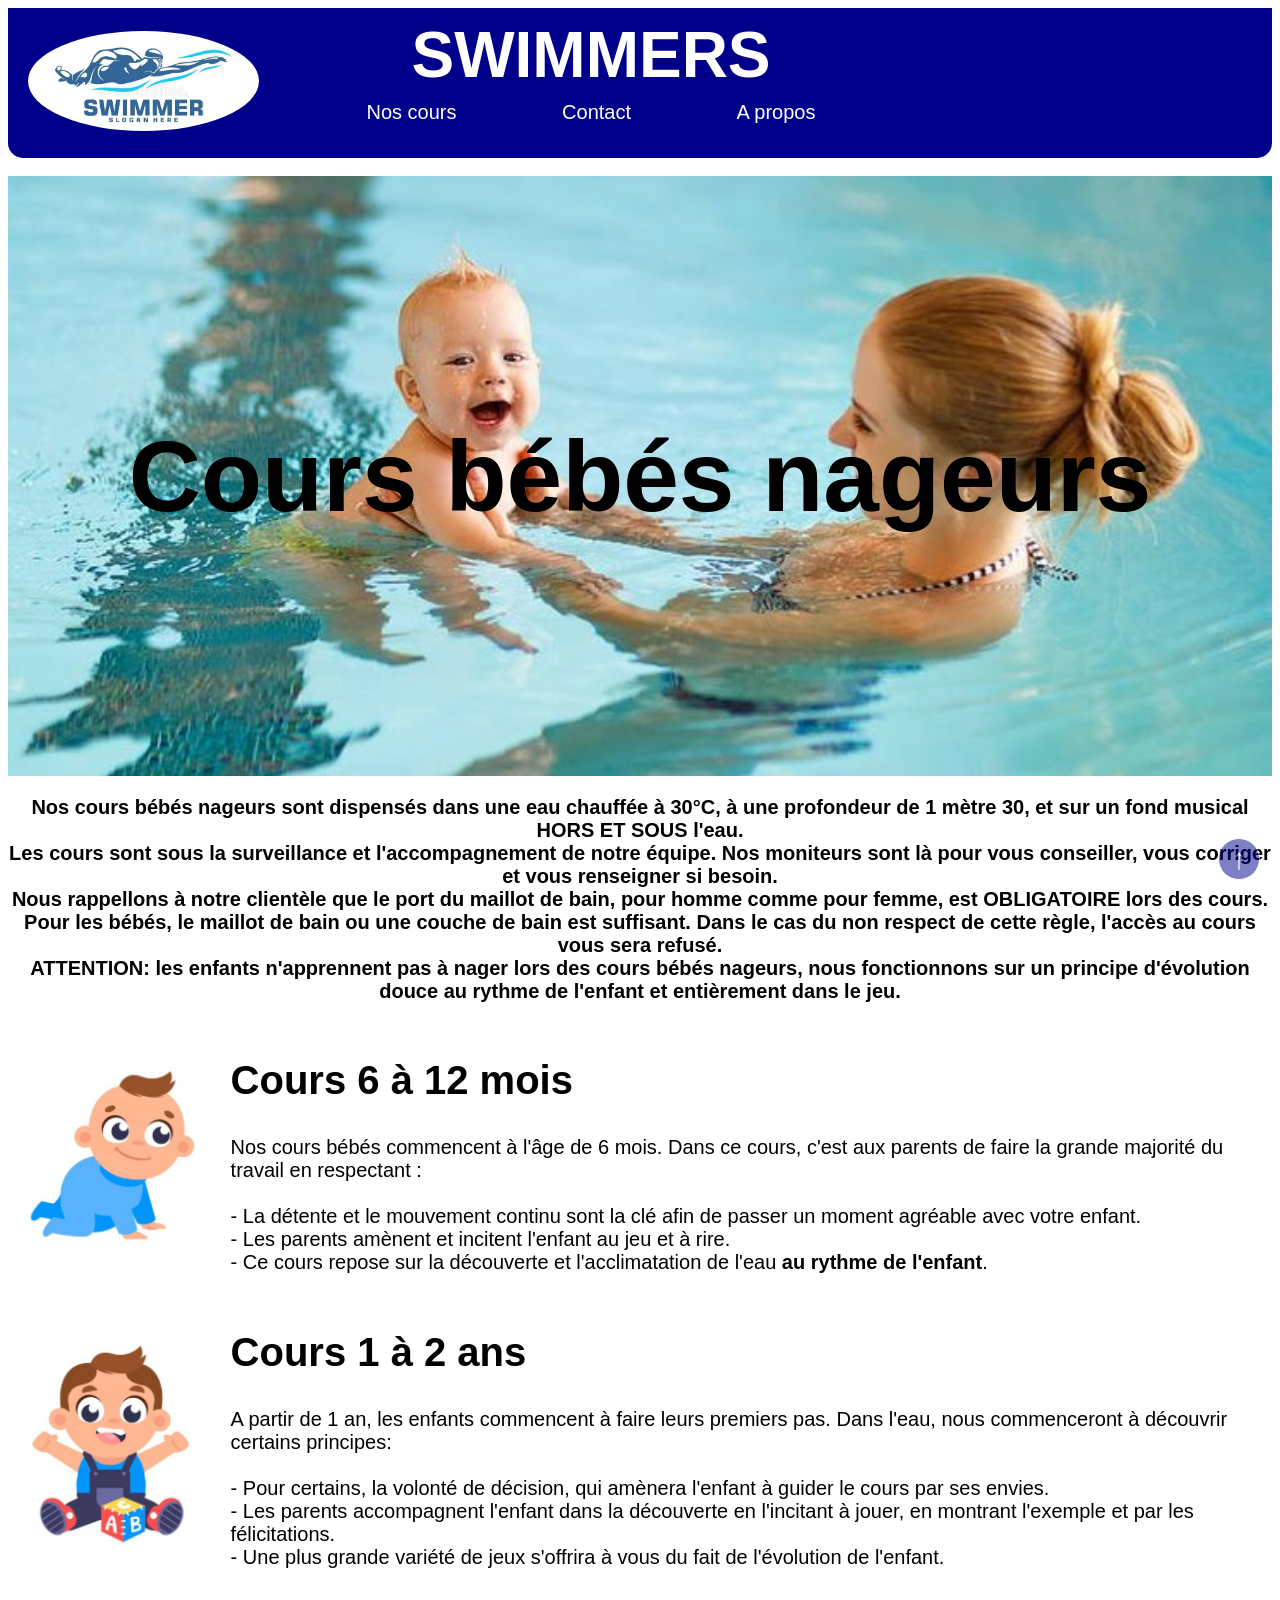
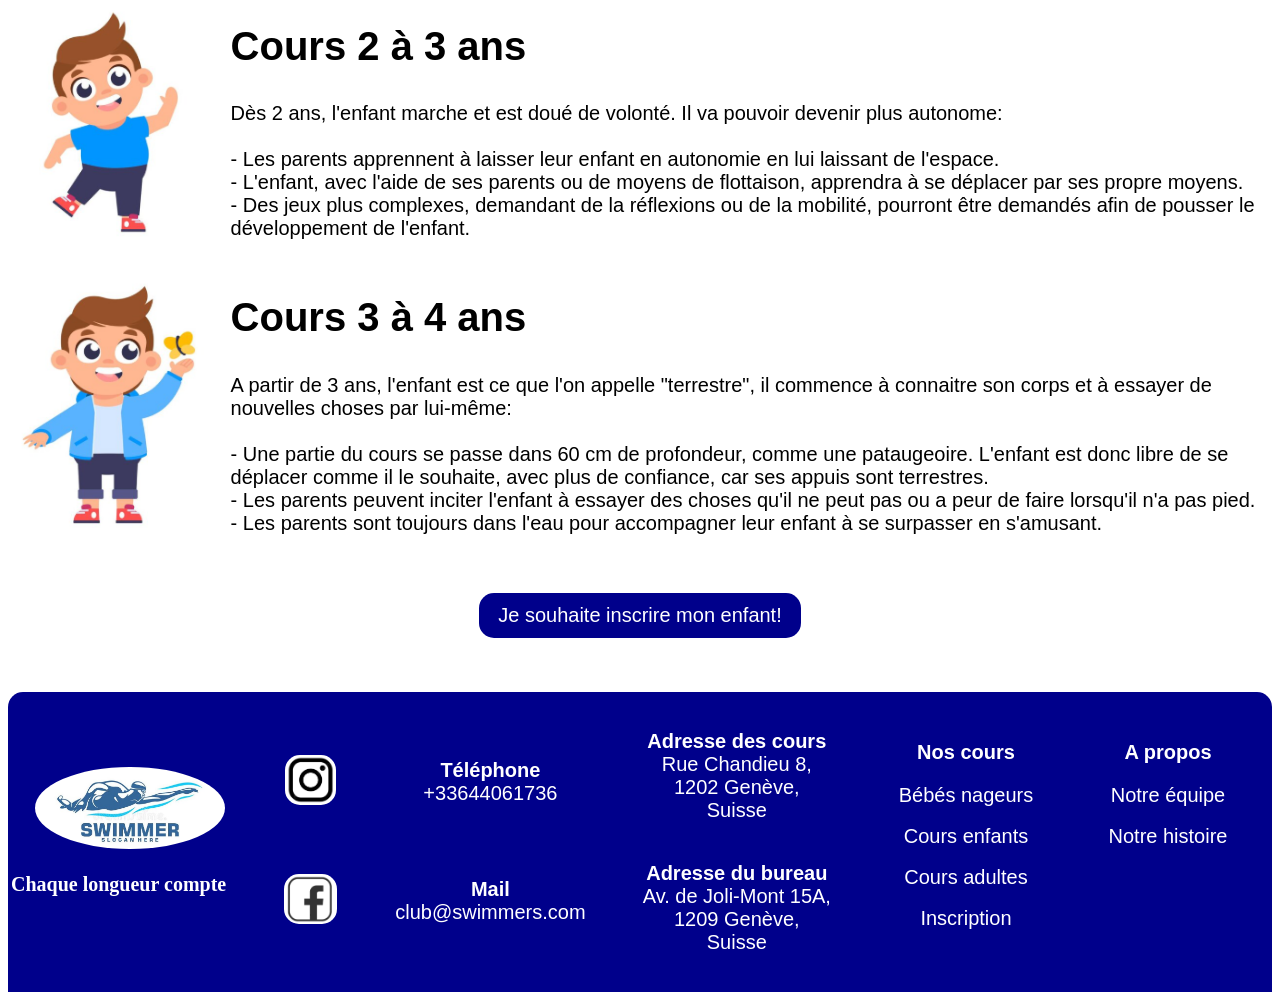
==== bebes_nageurs.html @ 51afba41 "retouches menu footer + photos" ====
<!DOCTYPE html>
<html lang="fr">
<head>
    <meta charset="UTF-8">
    <meta name="viewport" content="width=device-width, initial-scale=1.0">

    <link rel="stylesheet" href="./ressources/stylesheet.css">
    <script src="./ressources/script.js" type="text/javascript" defer></script>

    <link rel="icon" href="./ressources/images/logo.jfif" />
    <title>Swimmers | Bébés nageurs</title>
</head>


<body>
    <!--******************************HEADER******************************-->

    <!--bannière avec logo, nom du club et barre de navigation-->
    <div class="banner">
        <!--logo lien vers la page d'accueil-->
        <div class="logo_container">
            <a href="./index.html">
                <img class="logo" src="./ressources/images/logo_banner.jpg" alt="Logo de Swimmers">
            </a>
        </div>

        <!--nom du club et barre de navigation en-dessous-->
        <div class="club_name_container">
            <h1 class="club_name">SWIMMERS</h1>
            
            <!--barre de navigation-->
            <div class="navbar">

                <!--menu déroulant pour les cours proposés-->
                <div class="menu_deroulant">
                    <a class="nav_link">Nos cours</a>
                    <div class="options">
                        <a href="./bebes_nageurs.html">Bébés nageurs</a>
                        <a href="./cours_enfants.html">Cours enfants</a>
                        <a href="./cours_adultes.html">Cours adultes</a>
                        <a href="./inscription.html">Inscription</a>
                    </div>
                </div>
                
                <a href="./contact.html" class="nav_link">Contact</a>

                <!--menu deroulant pour le bouton "a propos"-->
                <div class="menu_deroulant">
                    <a class="nav_link">A propos</a>
                    <div class="options">
                        <a href="./notre_equipe.html">Notre équipe</a>
                        <a href="./notre_histoire.html">Notre histoire</a>
                    </div>
                </div>
            </div>
        </div>
    </div>

    <br>

    <!--bouton de retour en haut de page-->
    <a href="#top" class="back_to_top">↑</a>

    <!--image d'un bébé avec le titre du cours-->
    <div class="titre_cours_bebes">
        <h1 class="titre_cours">
            Cours bébés nageurs
        </h1>
    </div>

    <!--les bébés nageurs se divisent en 4 créneaux en fonction de l'âge puis un créneau de plus appelé "parent-enfants"-->
    <p class="texte_regles">
        Nos cours bébés nageurs sont dispensés dans une eau chauffée à 30°C, à une profondeur de 1 mètre 30, et sur un fond musical HORS ET SOUS l'eau. <br>
        Les cours sont sous la surveillance et l'accompagnement de notre équipe. Nos moniteurs sont là pour vous conseiller, vous corriger et vous renseigner si besoin. <br>
        Nous rappellons à notre clientèle que le port du maillot de bain, pour homme comme pour femme, est OBLIGATOIRE lors des cours. Pour les bébés, le maillot de bain ou une couche de bain est suffisant. Dans le cas du non respect de cette règle, l'accès au cours vous sera refusé. <br>
        ATTENTION: les enfants n'apprennent pas à nager lors des cours bébés nageurs, nous fonctionnons sur un principe d'évolution douce au rythme de l'enfant et entièrement dans le jeu.
    </p>

    <!--tableau de présentation des cours bébés-->
    <table>
        <!--ligne du cours 6-12 mois-->
        <tr>
            <td class="image_cours">
                <img src="./ressources/images/bebe_nageur_6-12_mois.png" alt="bébé de 6 mois">
            </td>
            <td class="description_cours">
                <h2>Cours 6 à 12 mois</h2>
                <p>
                    Nos cours bébés commencent à l'âge de 6 mois. Dans ce cours, c'est aux parents de faire la grande majorité du travail en respectant : <br>
                    <br>
                    - La détente et le mouvement continu sont la clé afin de passer un moment agréable avec votre enfant. <br>
                    - Les parents amènent et incitent l'enfant au jeu et à rire. <br>
                    - Ce cours repose sur la découverte et l'acclimatation de l'eau <strong>au rythme de l'enfant</strong>.
                </p>
            </td>
        </tr>
        <!--ligne du cours des 1 à 2 ans-->
        <tr>
            <td class="image_cours">
                <img src="./ressources/images/bebe_nageur_1_an.png" alt="bébé de 1 an">
            </td>
            <td class="description_cours">
                <h2>Cours 1 à 2 ans</h2>
                <p>
                    A partir de 1 an, les enfants commencent à faire leurs premiers pas. Dans l'eau, nous commenceront à découvrir certains principes: <br>
                    <br>
                    - Pour certains, la volonté de décision, qui amènera l'enfant à guider le cours par ses envies. <br>
                    - Les parents accompagnent l'enfant dans la découverte en l'incitant à jouer, en montrant l'exemple et par les félicitations. <br>
                    - Une plus grande variété de jeux s'offrira à vous du fait de l'évolution de l'enfant. 
                </p>
            </td>
        </tr>
        <!-- ligne du cours 2 à 3 ans-->
        <tr>
            <td class="image_cours">
                <img src="./ressources/images/bebe_nageur_2_ans.png" alt="bébé de 2 ans">
            </td>
            <td class="description_cours">
                <h2>Cours 2 à 3 ans</h2>
                <p>
                    Dès 2 ans, l'enfant marche et est doué de volonté. Il va pouvoir devenir plus autonome: <br>
                    <br>
                    - Les parents apprennent à laisser leur enfant en autonomie en lui laissant de l'espace. <br>
                    - L'enfant, avec l'aide de ses parents ou de moyens de flottaison, apprendra à se déplacer par ses propre moyens. <br>
                    - Des jeux plus complexes, demandant de la réflexions ou de la mobilité, pourront être demandés afin de pousser le développement de l'enfant.
                </p>
            </td>
        </tr>
        <!--ligne du cours 3 à 4 ans-->
        <tr>
            <td class="image_cours">
                <img src="./ressources/images/bebe_nageur_3_ans.png" alt="bébé de 3 ans">
            </td>
            <td class="description_cours">
                <h2>Cours 3 à 4 ans</h2>
                <p>
                    A partir de 3 ans, l'enfant est ce que l'on appelle "terrestre", il commence à connaitre son corps et à essayer de nouvelles choses par lui-même: <br>
                    <br>
                    - Une partie du cours se passe dans 60 cm de profondeur, comme une pataugeoire. L'enfant est donc libre de se déplacer comme il le souhaite, avec plus de confiance, car ses appuis sont terrestres. <br>
                    - Les parents peuvent inciter l'enfant à essayer des choses qu'il ne peut pas ou a peur de faire lorsqu'il n'a pas pied. <br>
                    - Les parents sont toujours dans l'eau pour accompagner leur enfant à se surpasser en s'amusant.
                </p>
            </td>
        </tr>
    </table>

    <br>
    <br>

    <a class="inscrire" href="./inscription.html">Je souhaite inscrire mon enfant!</a>

    <br>
    <br>
    <br>

    <!--******************************FOOTER******************************-->

    <!--
        footer avec:
            - logo et slogan
            - contact: réseaux sociaux, téléphone, mail, adresse
            - menu de navigation
    -->
    <footer>
        <table class="footer">
            <tr>
                <!--colonne 1: logo et slogan-->
                <td class="footer_logo">
                    <a href="./index.html">
                        <img src="./ressources/images/logo_banner.jpg" alt="Logo de Swimmers">
                    </a>
                    <h3>Chaque longueur compte</h3>
                </td>

                <!--colonne 2: contacts divisé en 3 parties: réseaux sociaux, téléphone et mail, adresse-->
                <td class="footer_contact">
                    <table>
                        <tr>
                            <!--sous-colonne des réseaux sociaux-->
                            <td class="contact" style="width: 15%;">
                                <div class="contact_content">
                                    <a href="https://www.instagram.com/" target="_blank"> <!--instagram-->
                                        <img class="logo_reseaux" src="./ressources/images/instagram.png" alt="logo Instagram">
                                    </a>                                    
                                    <a href="https://fr-fr.facebook.com/" target="_blank"> <!--facebook-->
                                        <img class="logo_reseaux" src="./ressources/images/facebook.png" alt="logo Facebook">
                                    </a>
                                </div>
                            </td>

                            <!--sous-colonne des moyens de contact-->
                            <td class="contact">
                                <div class="contact_content">
                                    <P>
                                        <strong>Téléphone</strong> <br>
                                        <a href="https://web.whatsapp.com/" target="_blank"> <!--whatsapp-->
                                            +33644061736
                                        </a>
                                    </P>                                
                                    <P>
                                        <strong>Mail</strong> <br> <!--Gmail-->
                                        <a href="https://accounts.google.com/v3/signin/identifier?continue=https%3A%2F%2Fmail.google.com%2Fmail%2F%3Fhl%3Dfr&dsh=S-65777534%3A1779703217292134&emr=1&hl=fr&ltmpl=default&ltmplcache=2&osid=1&passive=true&rm=false&scc=1&service=mail&ss=1&flowName=GlifWebSignIn&flowEntry=ServiceLogin&ifkv=AWa2Pav6-4Mr0OhlB0g4Rt8NfODFJEpQgPGp8qQaNGT2aUhkzZiKN4EEEsVOafKhXFq62kb5EetYqg" target="_blank">
                                            club@swimmers.com
                                        </a>
                                    </P>
                                </div>
                            </td>

                            <!--sous-colonne de l'adresse-->
                            <td class="contact">
                                <div class="contact_content">
                                    <p>
                                        <strong>Adresse des cours</strong> <br>
                                        <a href="https://www.google.fr/maps/place/Piscine+de+Chandieu/@46.2171188,6.1306369,17z/data=!3m1!4b1!4m6!3m5!1s0x478c64dd504c1d4f:0x3fdbfd2111fed8a2!8m2!3d46.2171188!4d6.1332118!16s%2Fg%2F11c5j7j0dk?entry=ttu&g_ep=EgoyMDI2MDUyMC4wIKXMDSoASAFQAw%3D%3D" target="_blank">
                                            Rue Chandieu 8, <br>
                                            1202 Genève, <br>
                                            Suisse
                                        </a>
                                    </p>
                                    <p>
                                        <strong>Adresse du bureau</strong> <br>
                                        <a href="https://www.google.fr/maps/place/Administration+locale/@46.2202272,6.0896053,14z/data=!4m10!1m2!2m1!1sMairie!3m6!1s0x478c649678a18cad:0xf0a4fee07eba2c44!8m2!3d46.2202258!4d6.1165418!15sCgZNYWlyaWWSAQljaXR5X2hhbGzgAQA!16s%2Fg%2F1wrtbrt8?entry=ttu&g_ep=EgoyMDI2MDUyMC4wIKXMDSoASAFQAw%3D%3D" target="_blank">
                                            Av. de Joli-Mont 15A, <br>
                                            1209 Genève, <br>
                                            Suisse
                                        </a>
                                    </p>    
                                </div>                            
                            </td>
                        </tr>
                    </table>
                </td>

                <!--colonne 3: menu de navigation-->
                <td class="footer_nav_menu">
                    <table>
                        <tr>
                            <!--liens de navigations pour les diférents cours-->
                            <td>
                                <p> <strong>Nos cours</strong> </p>

                                <a href="./bebes_nageurs.html">Bébés nageurs</a> <br>
                                <a href="./cours_enfants.html">Cours enfants</a> <br>
                                <a href="./cours_adultes.html">Cours adultes</a> <br>
                                <a href="./inscription.html">Inscription</a> <br>
                            </td>

                            <!--liens pour la section a propos-->
                            <td>
                                <p> <strong>A propos</strong></p>

                                <a href="./notre_equipe.html">Notre équipe</a> <br>
                                <a href="./notre_histoire.html">Notre histoire</a> <br>
                            </td>
                        </tr>
                    </table>
                </td>
            </tr>
        </table>
    </footer>
</body>
</html>
---- ressources/stylesheet.css ----
/* {
    border: 1px solid black;
}*/

html, body {
    font-family: arial, sans-serif;
}

h2 {
    font-size: 40px;
    font-family: sans-serif;
}

p {
    font-size: 20px;
    font-family: sans-serif;
}









/*------------------------------PAGE D'ACCUEIL------------------------------*/

/*------------------------------Bannière et barre de navigation------------------------------*/
.banner {
    display: flex;
    justify-content: space-between;
    width: 100%;
    height: 150px;
    background-color: darkblue;
    border-radius: 0 0 15px 15px;
    z-index: 100;
}

/*logo */
.logo_container {
    display: flex;
    align-items: center;
    justify-content: left;
    width: 25%;
    padding-left: 10px;
}

.logo {
    width: auto;
    height: 100px;
    border-radius: 50%;
    margin-left: 10px;
}

/*nom du club*/
.club_name_container {
    display: flex;
    flex-wrap: wrap;
    width: 50%;
    height: 50%;
    left: -365px;
    position: relative;
}

.club_name {
    font-size: 24px;
    font-weight: bold;
    height: 100%;
    width: 100%;
    text-align: center;
    font-size: 64px;
    font-family: sans-serif;
    color: white;
    margin-top: 10px;
}

/*barre de navigation */
.navbar {
    display: flex;
    justify-content: center;
    width: 100%;
    gap: 70px;
}

/*boutons DE navigation*/
.nav_link {
    width: 100px;
    padding: 10px;
    align-items: center;
    text-align: center;
    color: white;
    font-family: sans-serif;
    background-color: darkblue;
    text-decoration: none;
    font-size: 20px;
    border-radius: 15px;
    transition: all 0.5s linear;
    margin-bottom: 20px;
    margin-top: -45px;
}

.nav_link:hover {
    background-color: white;
    color: darkblue;
}

/*menu déroulant des boutons de navigation*/

/*container du menu déroulant*/
.menu_deroulant {
    position:relative;
    display: inline-block;
    margin-top: -35px;
    transition: all 0.5s linear;
}

/*options du menu déroulant*/
.options {
    display: none;
    position: absolute;
    min-width: 160px;
    z-index: 100;
    transition: all 0.5s linear;
    padding-top: 10px;
}

.menu_deroulant:hover .options {
    display: block;
}

/*style du menu déroulant*/
.options a {
    width: 200px;
    padding: 10px;
    margin-top: 5px;
    color: white;
    background-color: darkblue;
    border: 1px solid transparent;
    font-size: 20px;
    font-family: sans-serif;
    text-decoration: none;
    display: block;
    text-align: center;
    border-radius: 15px;
    transition: all 0.5s linear;
}

.options a:hover {
    background-color: white;
    color: darkblue;
    border: 1px solid darkblue;
}


/*------------------------------bouton de retour en haut de page------------------------------*/
.back_to_top {
    position: fixed;
    bottom: 20px;
    right: 20px;
    width: 40px;
    height: 40px;
    background-color: darkblue;
    border: 1px solid white;
    color: white;
    border-radius: 50%;
    text-align: center;
    align-content: center;
    font-size: 30px;
    font-weight: bold;
    text-decoration: none;
    transition: all 0.5s linear;
    opacity: 0.5;
    z-index: 100;
}

.back_to_top:hover {
    background-color: white;
    color: darkblue;
    border: 1px solid darkblue;
    opacity: 1;
}


/*--------------------------------présentation du club------------------------------*/

/*texte de présentation du club*/
.presentation {
    text-align: center;
    padding: 20px;
}


/*------------------------------présentation des cours proposés: bébés, enfants, adultes------------------------------*/

/*conteneur du tableau de présentation des cours*/
.presentation_sections {
    display: flex;
    align-items: center;
    width: 100%;
}

/*style des lignes, cellules et contenus du tableau*/
.presentation_sections tr {
    display:flex;
    justify-content: space-between;;
    padding: 10px;
}

.presentation_sections td {
    display: flex;
    align-items: center;
    justify-content: space-around;
    flex-direction: column;
    width: 33%;
}

.presentation_sections img {
    display: flex;
    width: auto;
    height: 210px;
    border-radius: 15px;
    transition: all 0.3s linear;
    cursor: pointer;
}

.presentation_sections img:hover {
    transform: scale(1.05);
    box-shadow: 0 10px 10px rgba(0, 0, 0, 1);
}

.presentation_sections h2 {
    width: 90%;
    margin: 0 auto 20px;
    text-align: center;
    justify-content: center;
}

.presentation_sections p {
    width: 90%;
    text-align: center;
    margin: 0 auto 40px;
}

/* textes et boutons "plus d'informations" des sections: cachés par défaut, s'affichent en fondu (JS) */
.texte_cours {
    opacity: 0;
    transition: all 1s linear;
}

.plus_infos {
    width: 80%;
    padding: 10px;
    border-radius: 15px;
    text-decoration: none;
    color: white;
    font-family: sans-serif;
    background-color: darkblue;
    border: 1px solid transparent;
    font-size: 20px;
    text-align: center;
    justify-content: center;
    display: block;
    cursor: pointer;
    transition: all 0.5s linear;
    opacity: 0;
}

.plus_infos:hover {
    background-color: white;
    color: darkblue;
    border: 1px solid darkblue;
}


/*------------------------------présentation de l'équipe------------------------------*/

/*conteneur principal*/
.equipe {
    display: flex;
    align-items: center;
}

/*conteneur de l'image du moniteur*/
.coach_img {
    display: block;
    width: 30%;
    height: auto;
    padding: 10px;
}

.coach_img img {
    width: 100%;
    height: auto;
    border-radius: 15px;
}

/*conteneur de la description du moniteur et du bouton "plus d'informations"*/
.coach_description {
    flex-direction: column;
    display: flex;
    align-items:center;
    width: 70%;
}

.coach_description h2 {
    text-align: center;
    justify-content: center;
}

.coach_description p {
    text-align: center;
    justify-content: center;
    position: relative;
    top: -20px;
}

/*bouton "plus_infos_equipe" = ".plus_infos" mais constamment visible*/
.plus_infos_equipe {
    width: 300px;
    padding: 10px;
    border-radius: 15px;
    text-decoration: none;
    color: white;
    font-family: sans-serif;
    background-color: darkblue;
    border: 1px solid transparent;
    font-size: 20px;
    text-align: center;
    justify-content: center;
    display: block;
    cursor: pointer;
    transition: all 0.5s linear;
}

.plus_infos_equipe:hover {
    background-color: white;
    color: darkblue;
    border: 1px solid darkblue;
}



/*------------------------------partenaires------------------------------*/
.partenaires {
    display: flex;
    align-items: center;
    justify-content: center;
    flex-wrap: wrap;
    width: 100%;
}

.partenaires h2 {
    text-align: center;
    justify-content: center;
    width: 100%;
}
.logo_partenaire {
    display: flex;
    justify-content: space-around;
    align-items: center;
    width: 100%;
    height: auto;
}

.logo_partenaire img {
    width: auto;
    height: 100px;
    border-radius: 15px;
}



/*------------------------------footer------------------------------*/
footer {
    display: flex;
    align-items: center;
    width: 100%;
    height: 300px;
    background-color: darkblue;
    border-radius: 15px 15px 0 0;
}

/*
tableau dans le footer en 3 colonnes:
    - logo du club et slogan
    - contact: réeseaux sociaux, téléphone et mail, adresse
    - menu de navigation
*/
.footer {
    width: 100%;
    height: 250px;
    /*background-color: grey*/
}

/*colonne 1: logo et slogan*/
.footer_logo {
    width: 20%;
    flex-direction: column;
    justify-items: center;
}

    .footer_logo img {
        width: 80%;
        height: auto;
        border-radius: 50%;
        position: relative;
        left: 10%;
    }

    /*slogan sous le logo*/
    .footer_logo h3 {
        font-size: 20px;
        justify-content: center;
        color: white;
        font-family: Lucida Calligraphy;
    }

/*colonne 2: contact*/
.footer_contact {
    width: 50%;
}

    /*tableau en 3 colonnes: réseaux, tél et mail, adresse*/
    .footer_contact table {
        height: 95%;
        width: 100%;
    }

    .contact {
        width: 33%;
    }

    /*colonne réseaux*/
    .contact_content {
        height: 90%;
        display: flex;
        flex-direction:column;
        text-align: center;
        justify-content: space-around;
    }

    .logo_reseaux {
        height: 50px;
        width: auto;
        border-radius: 15px;
        transition: all 0.5s linear;
    }

    .logo_reseaux:hover {
        transform: scale(1.1);
    }

    /*colonne téléphone et mail*/
    .contact p {
        text-align: center;
        color: white;
    }

    .contact a {
        text-decoration: none;
        color: white;
    }

    .contact a:hover {
        text-decoration:underline;
    }

/*colonne 3: menu de navigation*/
.footer_nav_menu {
    width: 30%;
}

    .footer_nav_menu table {
        height: 90%;
        display: flex;
        justify-content:space-around ;
    }

    .footer_nav_menu tr {
        height: 100%;
        display:flex;
        justify-content: space-between;
    }

    .footer_nav_menu td {
        width: 200px;
        height: 100%;
        display: flex;
        flex-direction: column;
    }

    .footer_nav_menu p {
        color: white;
        text-align: center;
        font-family: sans-serif;
    }

    .footer_nav_menu a {
        text-decoration: none;
        color: white;
        font-size: 20px;
        text-align: center;
        font-family: sans-serif;
    }

    .footer_nav_menu a:hover {
        text-decoration: underline;
    }









    /*------------------------------PAGE DES BEBES NAGEURS------------------------------*/

/*image de bébés nageurs avec le nom du cours dessus*/
.titre_cours_bebes {
    width: 100%;
    height: 600px;
    background-image: url(./images/cours_bebes_nageurs.jpg);
    background-size: cover;
    align-content: center;
}

.titre_cours {
    text-align: center;
    font-size: 100px;
    font-family: sans-serif;
}

/*texte de présentation des règles des cours*/
.texte_regles {
    text-align: center;
    font-weight: bold;
}

/*tableau de présentation des cours bébés*/
.image_cours {
    width: 15%;
    justify-content: center;
    align-content: center;
}

.image_cours img {
    width: 100%;
    border-radius: 15px;
}

.description_cours {
    width: 80%;
    height: auto;
    align-items: center;
    padding: 0 0 0 20px;
}

/*ligne du bouton d'inscription*/
.inscrire {
    width: 300px;
    padding: 10px;
    margin: 0 auto;
    border-radius: 15px;
    text-decoration: none;
    color: white;
    font-family: sans-serif;
    background-color: darkblue;
    border: 1px solid transparent;
    font-size: 20px;
    text-align: center;
    justify-content: center;
    display: block;
    cursor: pointer;
    transition: all 0.5s linear;    
}

.inscrire:hover {
    background-color: white;
    color: darkblue;
    border: 1px solid darkblue;
}










/*------------------------------PAGE DES COURS ENFANTS------------------------------*/

/*image de bébés nageurs avec le nom du cours dessus*/
.titre_cours_enfants {
    width: 100%;
    height: 600px;
    background-image: url(./images/cours_enfants.jpg);
    background-size: cover;
    align-content: center;
}

/*Réutilisation des mêmes paramètres pour:
     - le titre du cours sur l'image
     - le texte des règles
     - le tableau de présentation des cours
     - le bouton vers la page d'inscription
*/

/*Ajout d'une image de fond ressemblant à des lignes d'eau pour les principes d'apprentissage*/
.apprentissages {
    background-image: url(./images/une_ligne_d_eau.png);
    background-size: 100% 125px;
    height:125px;
    display: flex;
    flex-direction: column;
    align-content: space-around;
}

.apprentissages p {
    margin-left: 100px;
    font-weight: bold;
}










/*------------------------------PAGE DES COURS ADULTES------------------------------*/
/*image de bébés nageurs avec le nom du cours dessus*/
.titre_cours_adultes {
    width: 100%;
    height: 600px;
    background-image: url(./images/cours_adultes.jpg);
    background-size: cover;
    align-content: center;
}

/*Réutilisation des mêmes paramètres pour:
     - le titre du cours sur l'image
     - le texte des règles
     - le tableau de présentation des cours
     - le bouton vers la page d'inscription
*/









/*------------------------------PAGE D'INSCRIPTION------------------------------*/

/*image de bébés nageurs avec le nom du cours dessus*/
.titre_inscription {
    width: 100%;
    height: 600px;
    background-image: url(./images/plongeon_page_inscription.jpg);
    background-size: cover;
    align-content: center;
}

/*Réutilisation des mêmes paramètres que pour le titre du cours sur l'image*/

/*image de l'emploi du temps*/
.emploi_du_temps {
    width: 90%;
}

/*------------------------------formulaire d'inscription------------------------------*/

/*titre*/
.formulaire {
    font-size: 40px;
    font-family: sans-serif;
    text-align: center;
}
/*taille général des formulaires*/
form {
    width: 95%;
    margin-left: auto;
    margin-right: auto;
}

/*tableau*/
.inscription {
    width: 100%;
}

.inscription_in {
    width: 100%;
}
.inscription_in td {
    padding: 20px 10px;
}

/*style des étiquettes*/
label {
    text-align: left;
    padding: 10px 10px;
    font-size: 20px;
    font-family: sans-serif;
}


/*champs à remplir et selecteur*/
input[type=text],[type=date], [type=email], [type=number] {
    width: 300px;
    height: 30px;
    border-radius: 5px;
    border: none;
    border-bottom: 2px solid darkblue;
    background: none;
    padding: 10px 10px;
    font-size: 20px;
    font-family: sans-serif;
    outline: none;
}

/*ligne des informations pour le tuteur*/
/*.tuteur {
    display: none;
    transition: all 0.5s linear;
}*/

/*div de selection du cours caché jusqu'au clic sur le bouton "passer à la selection du cours"*/
.selection_du_cours {
    display: none;
    transition:all 05s linear; 
}

select {
    width: 300px;
    height: 50px;
    border-radius: 5px;
    border: none;
    border-bottom: 2px solid darkblue;
    background: none;
    padding: 10px 10px;
    font-size: 20px;
    font-family: sans-serif;
    outline: none;
}

/*optgroup avec fond bleu et écriture blanche*/
#matin, #midi, #apres_midi, #soir, 
#niveaux_bebes_nageurs, #niveaux_cours_enfants, #niveaux_cours_adultes {
    background-color: darkblue;
    color: white;
}

option {
    background-color: lightgray;
    color: black;
}

/*placement des selecteurs de niveaux au même endroit*/
/*#niveaux_bebes_nageurs, #niveaux_cours_enfants, #niveaux_cours_adultes, #niveau, #creneau, #bouton_de_confirmation {
    display: none;
}*/

/*bouton de confirmation similaire aux autres boutons du site*/
button {
    width: 300px;
    margin: 0 auto;
    padding: 10px;
    border-radius: 15px;
    text-decoration: none;
    color: white;
    font-family: sans-serif;
    background-color: darkblue;
    border: 1px solid transparent;
    font-size: 20px;
    text-align: center;
    justify-content: center;
    display: block;
    cursor: pointer;
    transition:  all 0.5s linear;
}

button:hover {
    background-color: white;
    color: darkblue;
    border: 1px solid darkblue;
}









/*------------------------------PAGE DE CONTACT------------------------------*/
/*image de l'équipe avec le nom de la page dessus*/
.titre_contact {
    width: 100%;
    height: 600px;
    background-image: url(./images/equipe_complete.png);
    background-size: cover;
    align-content: center;
}

.titre_cours_contact {
    text-align: center;
    font-size: 100px;
    font-family: sans-serif;
    color: white;
}

/*Réutilisation des mêmes paramètres pour:
     - le formulaire de contact
*/

textarea {
    width: 80%;
    height: 200px;
    border-radius: 5px;
    border: none;
    border-bottom: 2px solid darkblue;
    background: none;
    padding: 10px 10px;
    font-size: 20px;
    font-family: sans-serif;
    outline: none;
}

.lien_contact {
    text-decoration: none;
    color: darkblue;
}

.lien_contact:hover {
    text-decoration: underline;
}

.maps_frame {
    text-align: center;
}

iframe {
    width: 90%;
    height: 300px;
    border: none;
    border-radius: 15px;
}









/*------------------------------PAGE NOTRE EQUIPE------------------------------*/
/*reprise du code utilisé pour la page bébés nageurs:
.image_cours {
    width: 15%;
    justify-content: center;
    align-content: center;
}

.image_cours img {
    width: 100%;
    border-radius: 15px;
}

.description_cours {
    width: 80%;
    height: auto;
    align-items: center;
    padding: 0 0 0 20px;
}*/









/*------------------------------PAGE NOTRE HISTOIRE------------------------------*/
/*image de fond d'une piscine avec le titre dessus*/
.image_de_fond_notre_histoire {
    width: 100%;
    height: 600px;
    background-image: url(./images/piscine.png);
    background-size: cover;
    align-content: center;
}

.titre_notre_histoire {
    text-align: center;
    font-size: 100px;
    font-family: sans-serif;
    color: white;
}

.div_notre_histoire {
    padding: 20px;
}

.div_notre_histoire h2 {
    text-align: center;
}

.div_notre_histoire p {
    text-align: justify;
}
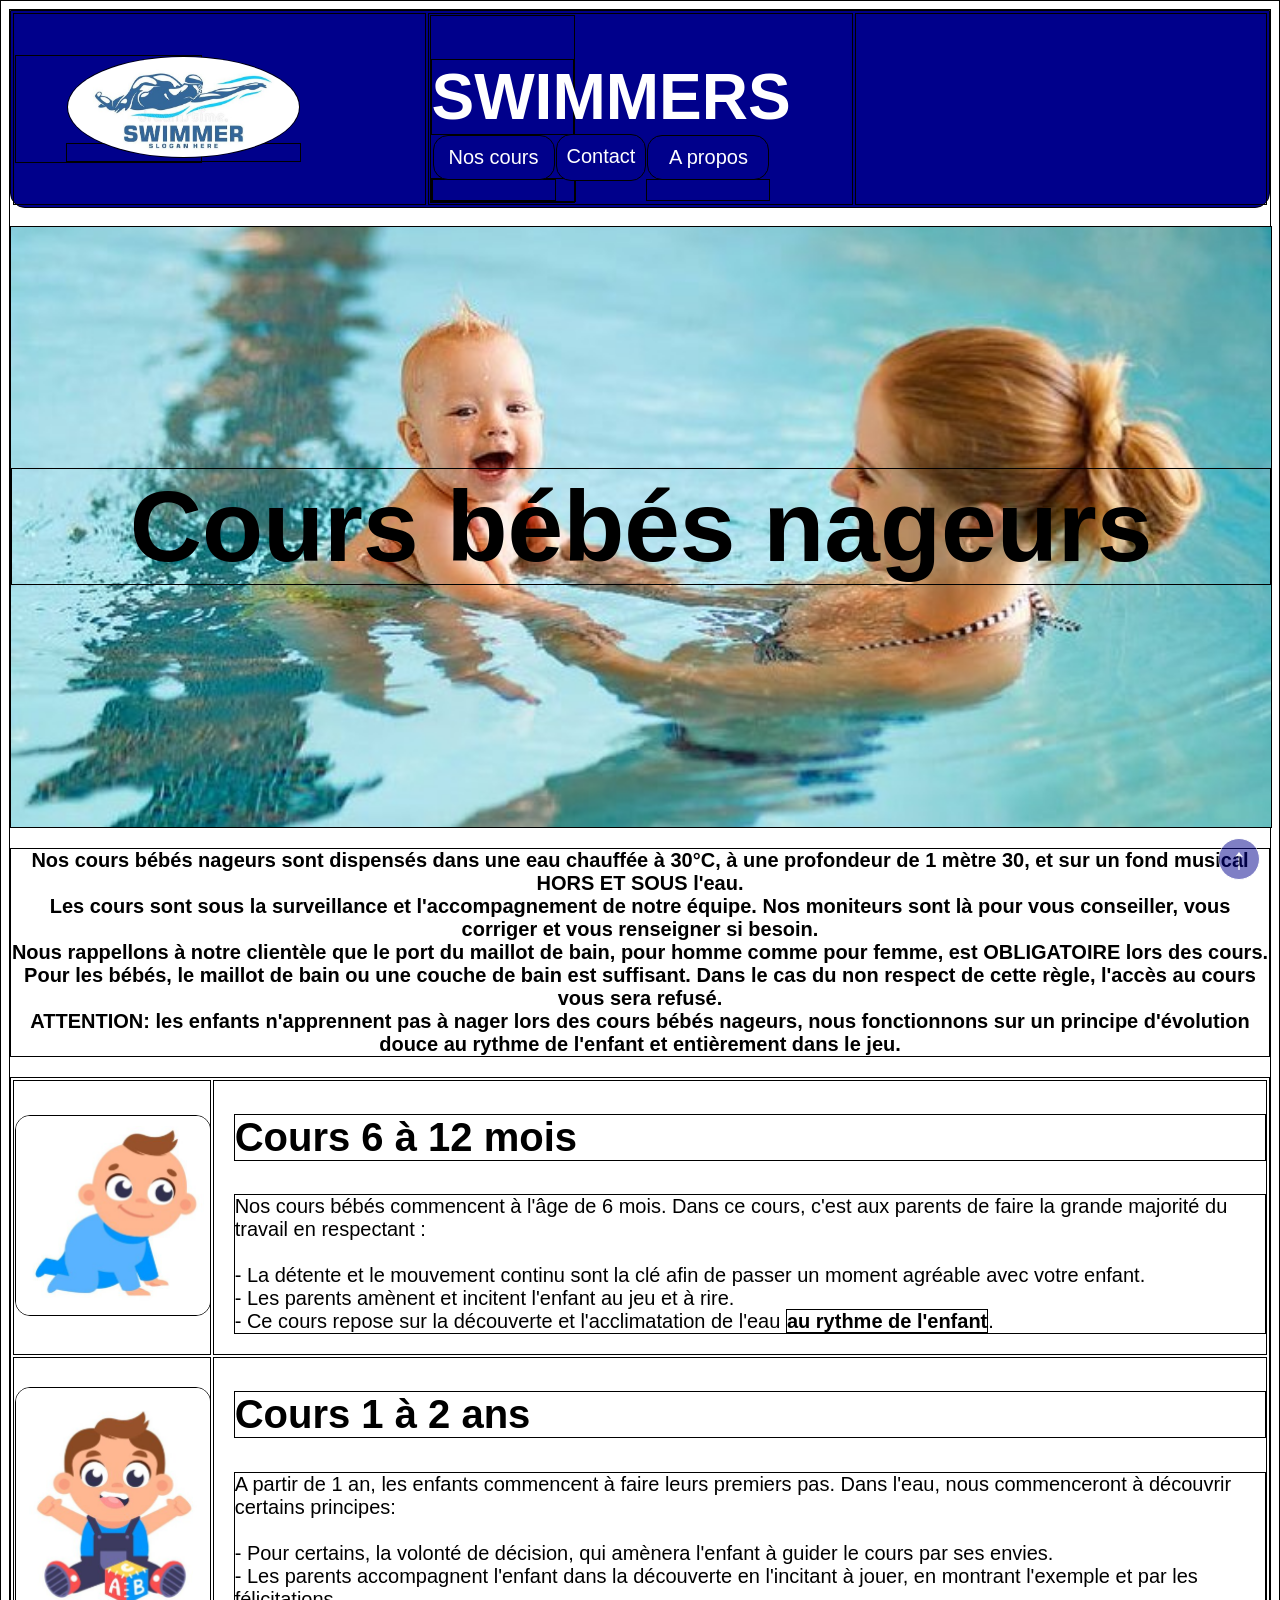
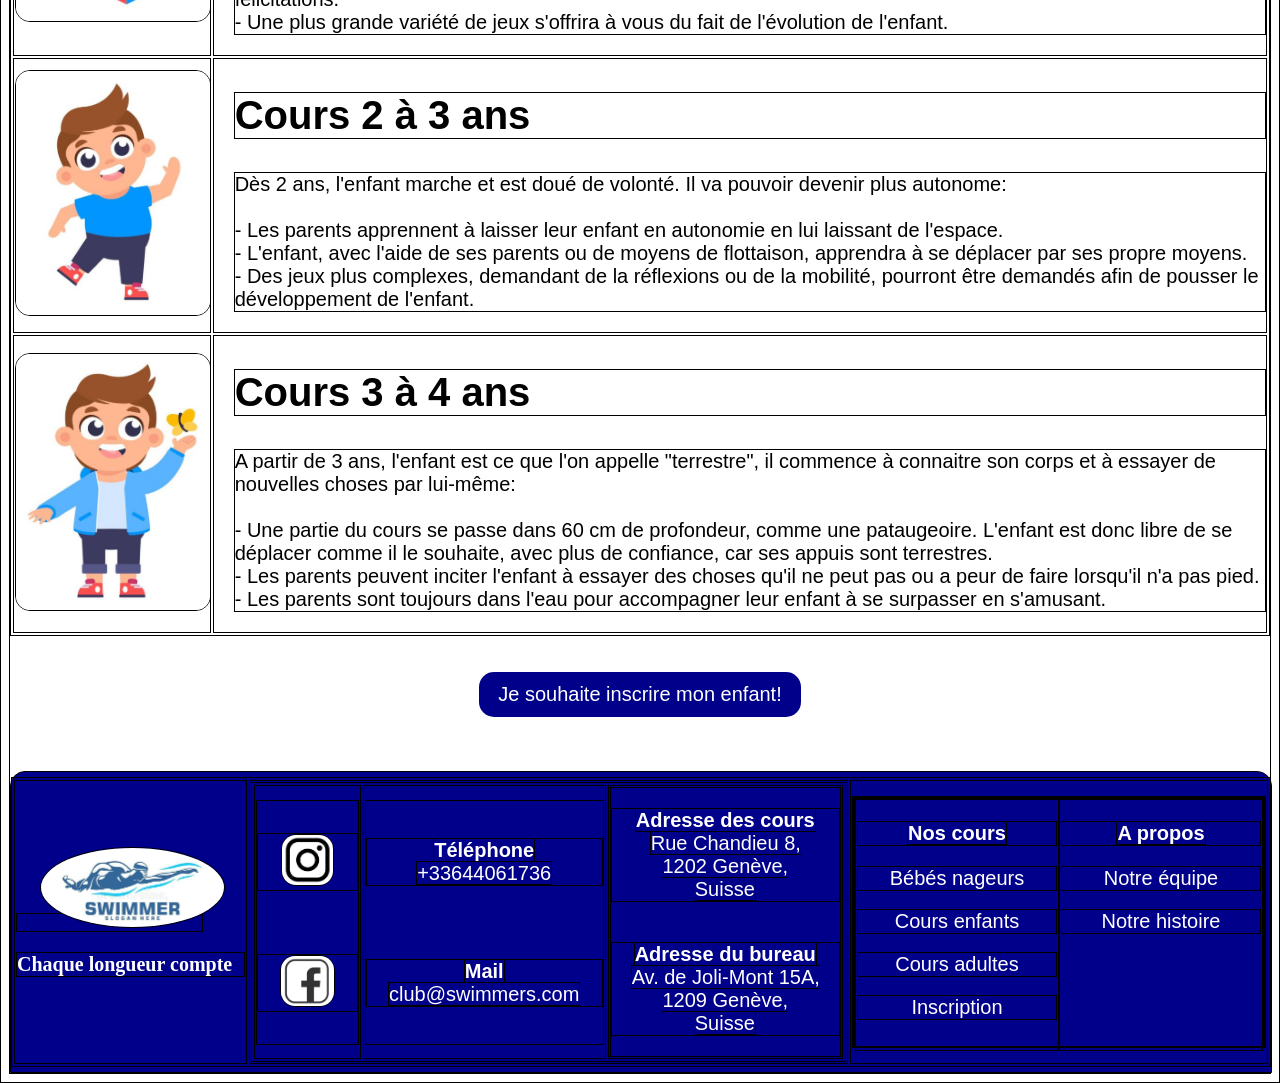
==== commit 17e698bc: "layout header <=800px" ====
--- a/bebes_nageurs.html
+++ b/bebes_nageurs.html
@@ -5,6 +5,7 @@
     <meta name="viewport" content="width=device-width, initial-scale=1.0">
 
     <link rel="stylesheet" href="./ressources/stylesheet.css">
+    <link rel="stylesheet" href="./ressources/layout.css">
     <script src="./ressources/script.js" type="text/javascript" defer></script>
 
     <link rel="icon" href="./ressources/images/logo.jfif" />
@@ -16,45 +17,53 @@
     <!--******************************HEADER******************************-->
 
     <!--bannière avec logo, nom du club et barre de navigation-->
-    <div class="banner">
-        <!--logo lien vers la page d'accueil-->
-        <div class="logo_container">
-            <a href="./index.html">
-                <img class="logo" src="./ressources/images/logo_banner.jpg" alt="Logo de Swimmers">
-            </a>
-        </div>
-
-        <!--nom du club et barre de navigation en-dessous-->
-        <div class="club_name_container">
-            <h1 class="club_name">SWIMMERS</h1>
-            
-            <!--barre de navigation-->
-            <div class="navbar">
-
-                <!--menu déroulant pour les cours proposés-->
-                <div class="menu_deroulant">
-                    <a class="nav_link">Nos cours</a>
-                    <div class="options">
-                        <a href="./bebes_nageurs.html">Bébés nageurs</a>
-                        <a href="./cours_enfants.html">Cours enfants</a>
-                        <a href="./cours_adultes.html">Cours adultes</a>
-                        <a href="./inscription.html">Inscription</a>
+    <table class="banner">
+        <tr>
+            <td style="width: 33%;">
+                <!--logo lien vers la page d'accueil-->
+                <div class="logo_container">
+                    <a href="./index.html">
+                        <img class="logo" src="./ressources/images/logo_banner.jpg" alt="Logo de Swimmers">
+                    </a>
+                </div>
+            </td>
+            <td style="width: 34%;">
+                 <!--nom du club et barre de navigation en-dessous-->
+                <div class="club_name_container">
+                    <h1 class="club_name">SWIMMERS</h1>
+
+                    <!--barre de navigation-->
+                    <div class="navbar">
+
+                        <!--menu déroulant pour les cours proposés-->
+                        <div class="menu_deroulant">
+                            <a class="nav_link">Nos cours</a>
+                            <div class="options">
+                                <a href="./bebes_nageurs.html">Bébés nageurs</a>
+                                <a href="./cours_enfants.html">Cours enfants</a>
+                                <a href="./cours_adultes.html">Cours adultes</a>
+                                <a href="./inscription.html">Inscription</a>
+                            </div>
+                        </div>
+                
+                        <a href="./contact.html" class="nav_link">Contact</a>
+
+                        <!--menu deroulant pour le bouton "a propos"-->
+                        <div class="menu_deroulant">
+                            <a class="nav_link">A propos</a>
+                            <div class="options">
+                                <a href="./notre_equipe.html">Notre équipe</a>
+                                <a href="./notre_histoire.html">Notre histoire</a>
+                            </div>
+                        </div>
                     </div>
                 </div>
-                
-                <a href="./contact.html" class="nav_link">Contact</a>
-
-                <!--menu deroulant pour le bouton "a propos"-->
-                <div class="menu_deroulant">
-                    <a class="nav_link">A propos</a>
-                    <div class="options">
-                        <a href="./notre_equipe.html">Notre équipe</a>
-                        <a href="./notre_histoire.html">Notre histoire</a>
-                    </div>
-                </div>
-            </div>
-        </div>
-    </div>
+            </td>
+            <td style="width: 33%;">
+
+            </td>
+        </tr>
+    </table>
 
     <br>
 
--- a/ressources/stylesheet.css
+++ b/ressources/stylesheet.css
@@ -1,4 +1,6 @@
-/* {
+/*------------------------------CSS POUR TAILLE ECRAN PC-----------------------------*/
+
+* {
     border: 1px solid black;
 }*/
 
@@ -28,7 +30,6 @@
 
 /*------------------------------Bannière et barre de navigation------------------------------*/
 .banner {
-    display: flex;
     justify-content: space-between;
     width: 100%;
     height: 150px;
@@ -39,53 +40,46 @@
 
 /*logo */
 .logo_container {
-    display: flex;
     align-items: center;
     justify-content: left;
-    width: 25%;
-    padding-left: 10px;
+    padding-left: 50px;
+    width: 33%;
 }
 
 .logo {
     width: auto;
     height: 100px;
     border-radius: 50%;
-    margin-left: 10px;
 }
 
 /*nom du club*/
 .club_name_container {
-    display: flex;
-    flex-wrap: wrap;
-    width: 50%;
-    height: 50%;
-    left: -365px;
-    position: relative;
+    width: 34%;
+    align-content: space-around;
 }
 
 .club_name {
-    font-size: 24px;
     font-weight: bold;
-    height: 100%;
-    width: 100%;
     text-align: center;
     font-size: 64px;
     font-family: sans-serif;
     color: white;
-    margin-top: 10px;
 }
 
 /*barre de navigation */
 .navbar {
     display: flex;
-    justify-content: center;
-    width: 100%;
-    gap: 70px;
+    flex-direction: row;
+    justify-content: space-around;
+    width: 100%;
+    background-color: transparent;
 }
 
 /*boutons DE navigation*/
 .nav_link {
+    display: block;
     width: 100px;
+    height: auto;
     padding: 10px;
     align-items: center;
     text-align: center;
@@ -109,9 +103,8 @@
 
 /*container du menu déroulant*/
 .menu_deroulant {
-    position:relative;
+    position: relative;
     display: inline-block;
-    margin-top: -35px;
     transition: all 0.5s linear;
 }
 
@@ -150,6 +143,10 @@
     background-color: white;
     color: darkblue;
     border: 1px solid darkblue;
+}
+
+.empty_column {
+    width: 33%;
 }
 
 
@@ -195,6 +192,7 @@
 
 /*conteneur du tableau de présentation des cours*/
 .presentation_sections {
+    width: 100%;
     display: flex;
     align-items: center;
     width: 100%;
@@ -919,4 +917,4 @@
 
 .div_notre_histoire p {
     text-align: justify;
-}+}
--- a/ressources/layout.css
+++ b/ressources/layout.css
@@ -0,0 +1,26 @@
+/*------------------------------CSS POUR TAILLE D'ECRAN EGALE OU INFERIEURE A 500px------------------------------*/
+@media only screen and (max-width: 800px) {
+    /*logo */
+    .logo_container {
+        width: 1%;
+    }
+
+    .logo {
+        display: none;
+    }
+
+    /*nom du club*/
+    .club_name_container {
+        display: flex;
+        flex-wrap: wrap;
+        justify-content: center;
+        width: 98%;
+        height: 50%;
+    }
+
+    .empty_column {
+        width: 1%;
+    }
+
+    
+}
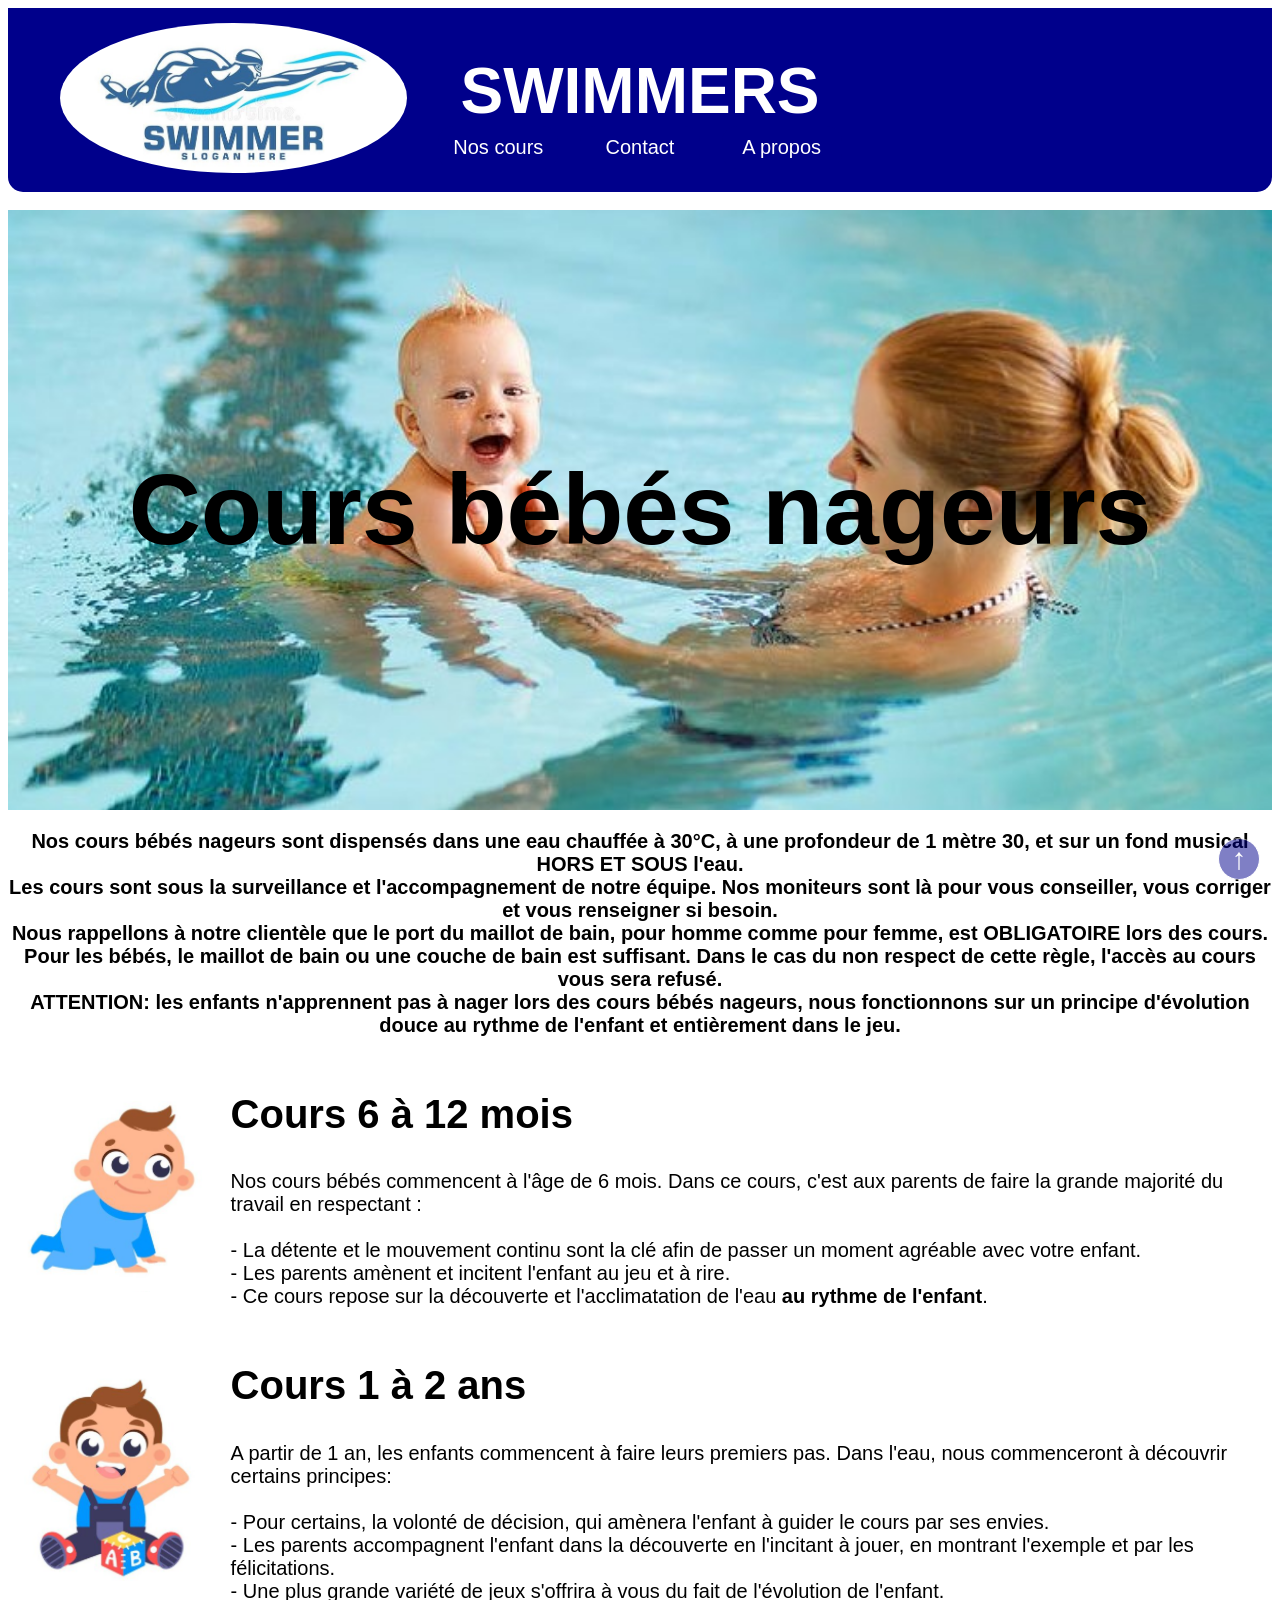
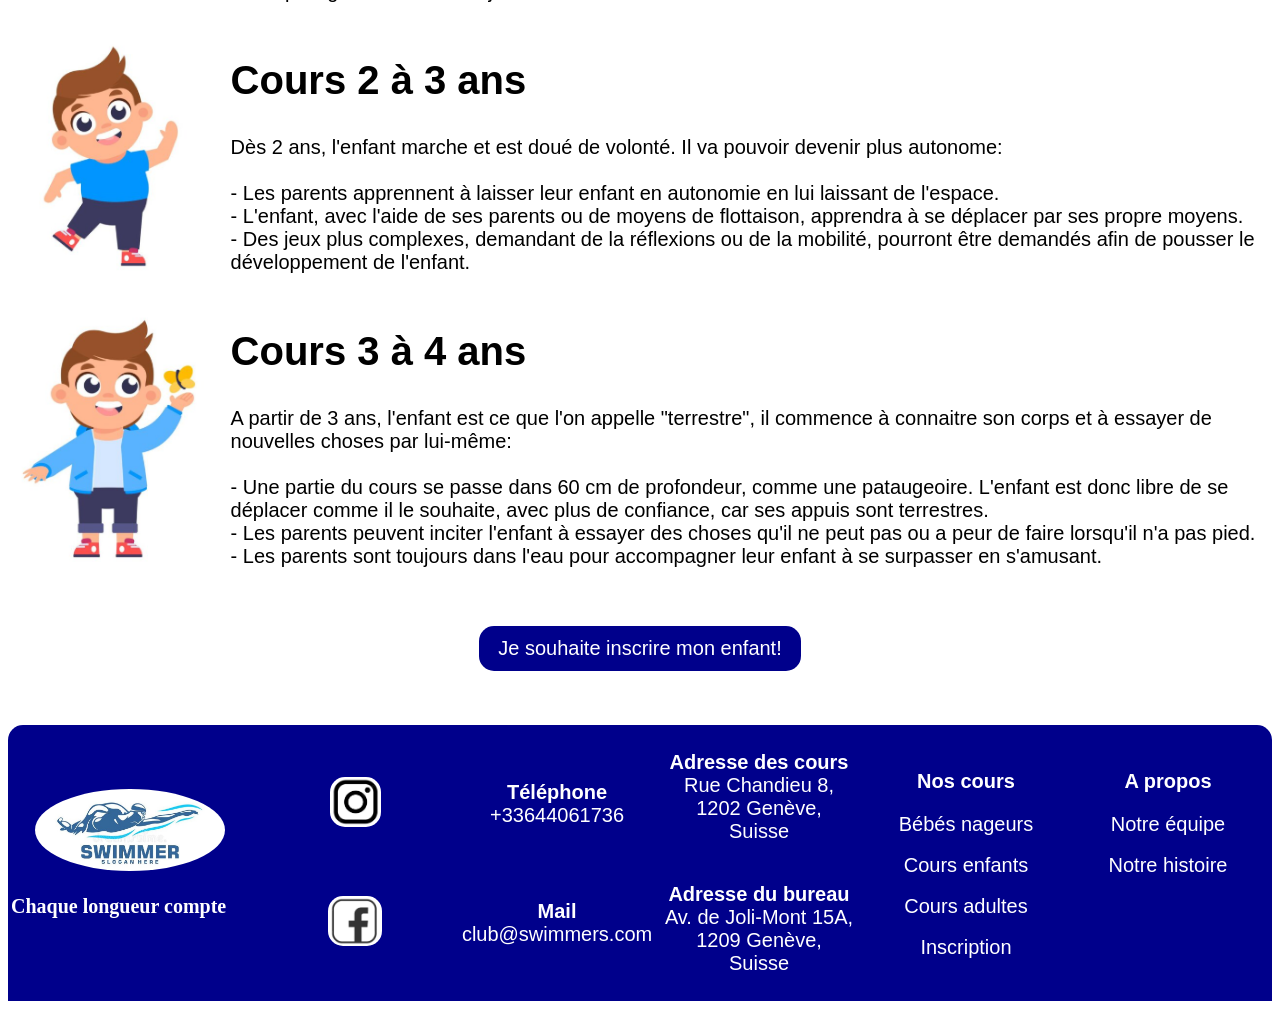
==== commit 95eea23e: "layout page bébés nageurs + modif footer (à finir)" ====
--- a/bebes_nageurs.html
+++ b/bebes_nageurs.html
@@ -19,47 +19,42 @@
     <!--bannière avec logo, nom du club et barre de navigation-->
     <table class="banner">
         <tr>
-            <td style="width: 33%;">
+            <td class="logo_container"">
                 <!--logo lien vers la page d'accueil-->
-                <div class="logo_container">
-                    <a href="./index.html">
-                        <img class="logo" src="./ressources/images/logo_banner.jpg" alt="Logo de Swimmers">
-                    </a>
-                </div>
-            </td>
-            <td style="width: 34%;">
+                <a href="./index.html">
+                    <img class="logo" src="./ressources/images/logo_banner.jpg" alt="Logo de Swimmers">
+                </a>        
+            </td>
+            <td class="club_name_container">
                  <!--nom du club et barre de navigation en-dessous-->
-                <div class="club_name_container">
-                    <h1 class="club_name">SWIMMERS</h1>
-
-                    <!--barre de navigation-->
-                    <div class="navbar">
-
-                        <!--menu déroulant pour les cours proposés-->
-                        <div class="menu_deroulant">
-                            <a class="nav_link">Nos cours</a>
-                            <div class="options">
-                                <a href="./bebes_nageurs.html">Bébés nageurs</a>
-                                <a href="./cours_enfants.html">Cours enfants</a>
-                                <a href="./cours_adultes.html">Cours adultes</a>
-                                <a href="./inscription.html">Inscription</a>
-                            </div>
+                <h1 class="club_name">SWIMMERS</h1>
+
+                <!--barre de navigation-->
+                <div class="navbar">
+                    <!--menu déroulant pour les cours proposés-->
+                    <div class="menu_deroulant">
+                        <a class="nav_link">Nos cours</a>
+                        <div class="options">
+                            <a href="./bebes_nageurs.html">Bébés nageurs</a>
+                            <a href="./cours_enfants.html">Cours enfants</a>
+                            <a href="./cours_adultes.html">Cours adultes</a>
+                            <a href="./inscription.html">Inscription</a>
                         </div>
+                    </div>
                 
-                        <a href="./contact.html" class="nav_link">Contact</a>
-
-                        <!--menu deroulant pour le bouton "a propos"-->
-                        <div class="menu_deroulant">
-                            <a class="nav_link">A propos</a>
-                            <div class="options">
-                                <a href="./notre_equipe.html">Notre équipe</a>
-                                <a href="./notre_histoire.html">Notre histoire</a>
-                            </div>
+                    <a href="./contact.html" class="nav_link">Contact</a>
+
+                    <!--menu deroulant pour le bouton "a propos"-->
+                    <div class="menu_deroulant">
+                        <a class="nav_link">A propos</a>
+                        <div class="options">
+                            <a href="./notre_equipe.html">Notre équipe</a>
+                            <a href="./notre_histoire.html">Notre histoire</a>
                         </div>
                     </div>
                 </div>
             </td>
-            <td style="width: 33%;">
+            <td class="empty_column">
 
             </td>
         </tr>
@@ -69,6 +64,9 @@
 
     <!--bouton de retour en haut de page-->
     <a href="#top" class="back_to_top">↑</a>
+
+    <!--bouton de retour à la page d'accueil-->
+    <a href="./index.html" class="back_home">Accueil</a>
 
     <!--image d'un bébé avec le titre du cours-->
     <div class="titre_cours_bebes">
@@ -86,7 +84,7 @@
     </p>
 
     <!--tableau de présentation des cours bébés-->
-    <table>
+    <table id="tableau_bebes_nageurs">
         <!--ligne du cours 6-12 mois-->
         <tr>
             <td class="image_cours">
@@ -186,12 +184,13 @@
                     <table>
                         <tr>
                             <!--sous-colonne des réseaux sociaux-->
-                            <td class="contact" style="width: 15%;">
+                            <td class="contact">
                                 <div class="contact_content">
-                                    <a href="https://www.instagram.com/" target="_blank"> <!--instagram-->
+                                     <a href="https://www.instagram.com/" target="_blank">
                                         <img class="logo_reseaux" src="./ressources/images/instagram.png" alt="logo Instagram">
-                                    </a>                                    
-                                    <a href="https://fr-fr.facebook.com/" target="_blank"> <!--facebook-->
+                                    </a>
+
+                                    <a href="https://fr-fr.facebook.com/" target="_blank">
                                         <img class="logo_reseaux" src="./ressources/images/facebook.png" alt="logo Facebook">
                                     </a>
                                 </div>
@@ -202,12 +201,12 @@
                                 <div class="contact_content">
                                     <P>
                                         <strong>Téléphone</strong> <br>
-                                        <a href="https://web.whatsapp.com/" target="_blank"> <!--whatsapp-->
+                                        <a href="https://web.whatsapp.com/" target="_blank">
                                             +33644061736
                                         </a>
                                     </P>                                
                                     <P>
-                                        <strong>Mail</strong> <br> <!--Gmail-->
+                                        <strong>Mail</strong> <br>
                                         <a href="https://accounts.google.com/v3/signin/identifier?continue=https%3A%2F%2Fmail.google.com%2Fmail%2F%3Fhl%3Dfr&dsh=S-65777534%3A1779703217292134&emr=1&hl=fr&ltmpl=default&ltmplcache=2&osid=1&passive=true&rm=false&scc=1&service=mail&ss=1&flowName=GlifWebSignIn&flowEntry=ServiceLogin&ifkv=AWa2Pav6-4Mr0OhlB0g4Rt8NfODFJEpQgPGp8qQaNGT2aUhkzZiKN4EEEsVOafKhXFq62kb5EetYqg" target="_blank">
                                             club@swimmers.com
                                         </a>
--- a/ressources/stylesheet.css
+++ b/ressources/stylesheet.css
@@ -1,6 +1,6 @@
 /*------------------------------CSS POUR TAILLE ECRAN PC-----------------------------*/
 
-* {
+/* {
     border: 1px solid black;
 }*/
 
@@ -17,22 +17,12 @@
     font-size: 20px;
     font-family: sans-serif;
 }
-
-
-
-
-
-
-
-
-
-/*------------------------------PAGE D'ACCUEIL------------------------------*/
 
 /*------------------------------Bannière et barre de navigation------------------------------*/
 .banner {
     justify-content: space-between;
     width: 100%;
-    height: 150px;
+    height: auto;
     background-color: darkblue;
     border-radius: 0 0 15px 15px;
     z-index: 100;
@@ -41,14 +31,14 @@
 /*logo */
 .logo_container {
     align-items: center;
-    justify-content: left;
-    padding-left: 50px;
+    justify-content: center;
     width: 33%;
+    padding-left: 4%;
 }
 
 .logo {
     width: auto;
-    height: 100px;
+    height: 150px;
     border-radius: 50%;
 }
 
@@ -178,203 +168,42 @@
     opacity: 1;
 }
 
-
-/*--------------------------------présentation du club------------------------------*/
-
-/*texte de présentation du club*/
-.presentation {
-    text-align: center;
-    padding: 20px;
-}
-
-
-/*------------------------------présentation des cours proposés: bébés, enfants, adultes------------------------------*/
-
-/*conteneur du tableau de présentation des cours*/
-.presentation_sections {
-    width: 100%;
-    display: flex;
-    align-items: center;
-    width: 100%;
-}
-
-/*style des lignes, cellules et contenus du tableau*/
-.presentation_sections tr {
-    display:flex;
-    justify-content: space-between;;
-    padding: 10px;
-}
-
-.presentation_sections td {
-    display: flex;
-    align-items: center;
-    justify-content: space-around;
-    flex-direction: column;
-    width: 33%;
-}
-
-.presentation_sections img {
-    display: flex;
-    width: auto;
-    height: 210px;
-    border-radius: 15px;
-    transition: all 0.3s linear;
-    cursor: pointer;
-}
-
-.presentation_sections img:hover {
-    transform: scale(1.05);
-    box-shadow: 0 10px 10px rgba(0, 0, 0, 1);
-}
-
-.presentation_sections h2 {
-    width: 90%;
-    margin: 0 auto 20px;
-    text-align: center;
-    justify-content: center;
-}
-
-.presentation_sections p {
-    width: 90%;
-    text-align: center;
-    margin: 0 auto 40px;
-}
-
-/* textes et boutons "plus d'informations" des sections: cachés par défaut, s'affichent en fondu (JS) */
-.texte_cours {
-    opacity: 0;
-    transition: all 1s linear;
-}
-
-.plus_infos {
-    width: 80%;
-    padding: 10px;
-    border-radius: 15px;
+/*bouton de retour à la page d'accueil*/
+.back_home {
+    position: fixed;
+    bottom: 20px;
+    left: 20px;
+    width: 40px;
+    height: 40px;
+    background-color: darkblue;
+    border: 1px solid white;
+    color: white;
+    border-radius: 50%;
+    text-align: center;
+    align-content: center;
+    font-size: 10px;
+    font-family: sans-serif;
+    font-weight: bold;
     text-decoration: none;
-    color: white;
-    font-family: sans-serif;
-    background-color: darkblue;
-    border: 1px solid transparent;
-    font-size: 20px;
-    text-align: center;
-    justify-content: center;
-    display: block;
-    cursor: pointer;
-    transition: all 0.5s linear;
-    opacity: 0;
-}
-
-.plus_infos:hover {
+    transition: all 0.1s ease-in;
+    opacity: 0.5;
+    z-index: 100;
+    display: none;
+}
+
+.back_home:active {
     background-color: white;
     color: darkblue;
     border: 1px solid darkblue;
-}
-
-
-/*------------------------------présentation de l'équipe------------------------------*/
-
-/*conteneur principal*/
-.equipe {
-    display: flex;
-    align-items: center;
-}
-
-/*conteneur de l'image du moniteur*/
-.coach_img {
-    display: block;
-    width: 30%;
-    height: auto;
-    padding: 10px;
-}
-
-.coach_img img {
-    width: 100%;
-    height: auto;
-    border-radius: 15px;
-}
-
-/*conteneur de la description du moniteur et du bouton "plus d'informations"*/
-.coach_description {
-    flex-direction: column;
-    display: flex;
-    align-items:center;
-    width: 70%;
-}
-
-.coach_description h2 {
-    text-align: center;
-    justify-content: center;
-}
-
-.coach_description p {
-    text-align: center;
-    justify-content: center;
-    position: relative;
-    top: -20px;
-}
-
-/*bouton "plus_infos_equipe" = ".plus_infos" mais constamment visible*/
-.plus_infos_equipe {
-    width: 300px;
-    padding: 10px;
-    border-radius: 15px;
-    text-decoration: none;
-    color: white;
-    font-family: sans-serif;
-    background-color: darkblue;
-    border: 1px solid transparent;
-    font-size: 20px;
-    text-align: center;
-    justify-content: center;
-    display: block;
-    cursor: pointer;
-    transition: all 0.5s linear;
-}
-
-.plus_infos_equipe:hover {
-    background-color: white;
-    color: darkblue;
-    border: 1px solid darkblue;
-}
-
-
-
-/*------------------------------partenaires------------------------------*/
-.partenaires {
-    display: flex;
-    align-items: center;
-    justify-content: center;
-    flex-wrap: wrap;
-    width: 100%;
-}
-
-.partenaires h2 {
-    text-align: center;
-    justify-content: center;
-    width: 100%;
-}
-.logo_partenaire {
-    display: flex;
-    justify-content: space-around;
-    align-items: center;
-    width: 100%;
-    height: auto;
-}
-
-.logo_partenaire img {
-    width: auto;
-    height: 100px;
-    border-radius: 15px;
-}
-
-
+    opacity: 1;
+}
 
 /*------------------------------footer------------------------------*/
 footer {
     display: flex;
     align-items: center;
     width: 100%;
-    height: 300px;
+    height: auto;
     background-color: darkblue;
     border-radius: 15px 15px 0 0;
 }
@@ -385,11 +214,6 @@
     - contact: réeseaux sociaux, téléphone et mail, adresse
     - menu de navigation
 */
-.footer {
-    width: 100%;
-    height: 250px;
-    /*background-color: grey*/
-}
 
 /*colonne 1: logo et slogan*/
 .footer_logo {
@@ -514,7 +338,208 @@
 
 
 
-    /*------------------------------PAGE DES BEBES NAGEURS------------------------------*/
+/*------------------------------PAGE D'ACCUEIL------------------------------*/
+
+/*--------------------------------présentation du club------------------------------*/
+
+/*texte de présentation du club*/
+.presentation {
+    text-align: center;
+    padding: 20px;
+}
+
+
+/*------------------------------présentation des cours proposés: bébés, enfants, adultes------------------------------*/
+
+/*conteneur du tableau de présentation des cours*/
+.presentation_sections_container {
+    width: 100%;
+    align-items: center;
+}
+
+.presentation_sections_container tr {
+    width: 100%;
+    display: flex;
+    flex-direction: row;
+}
+
+/*tableaux de présentation des cours*/
+.tableau_cours {
+    display: flex;
+    flex-direction: column;
+    width: 100%;
+}
+
+.tableau_cours tr {
+    display: flex;
+    flex-direction: column;
+}
+
+.tableau_cours td {
+    display: flex;
+    flex-direction: column;
+    justify-content: center;
+    padding: 10px;
+}
+
+.tableau_cours img {
+    display: flex;
+    width: auto;
+    height: 210px;
+    border-radius: 15px;
+    transition: all 0.3s linear;
+    cursor: pointer;
+}
+
+.tableau_cours img:hover {
+    transform: scale(1.05);
+    box-shadow: 0 10px 10px rgba(0, 0, 0, 1);
+}
+
+.tableau_cours h2 {
+    width: 90%;
+    margin: 0 auto 20px;
+    text-align: center;
+    justify-content: center;
+}
+
+.tableau_cours p {
+    text-align: justify;
+}
+
+/* textes et boutons "plus d'informations" des sections: cachés par défaut, s'affichent en fondu (JS) */
+.texte_cours {
+    /*opacity: 0;*/
+    transition: all 1s linear;
+}
+
+.plus_infos {
+    width: 80%;
+    padding: 10px;
+    margin-left: auto;
+    margin-right: auto;
+    border-radius: 15px;
+    text-decoration: none;
+    color: white;
+    font-family: sans-serif;
+    background-color: darkblue;
+    border: 1px solid transparent;
+    font-size: 20px;
+    text-align: center;
+    display: block;
+    cursor: pointer;
+    transition: all 0.5s linear;
+    /*opacity: 0;*/
+}
+
+.plus_infos:hover {
+    background-color: white;
+    color: darkblue;
+    border: 1px solid darkblue;
+}
+
+
+/*------------------------------présentation de l'équipe------------------------------*/
+
+/*conteneur principal*/
+.equipe {
+    display: flex;
+    align-items: center;
+}
+
+/*conteneur de l'image du moniteur*/
+.coach_img {
+    width: 30%;
+    height: auto;
+    padding: 10px;
+}
+
+.coach_img img {
+    width: 100%;
+    height: auto;
+    border-radius: 15px;
+}
+
+/*conteneur de la description du moniteur et du bouton "plus d'informations"*/
+.coach_description {
+    flex-direction: column;
+    display: flex;
+    align-items: center;
+    width: 100%;
+}
+
+.coach_description h2 {
+    text-align: center;
+    justify-content: center;
+}
+
+.coach_description p {
+    text-align: center;
+    justify-content: center;
+    position: relative;
+    top: -20px;
+}
+
+/*bouton "plus_infos_equipe" = ".plus_infos" mais constamment visible*/
+.plus_infos_equipe {
+    width: 300px;
+    padding: 10px;
+    border-radius: 15px;
+    text-decoration: none;
+    color: white;
+    font-family: sans-serif;
+    background-color: darkblue;
+    border: 1px solid transparent;
+    font-size: 20px;
+    text-align: center;
+    justify-content: center;
+    display: block;
+    cursor: pointer;
+    transition: all 0.5s linear;
+}
+
+.plus_infos_equipe:hover {
+    background-color: white;
+    color: darkblue;
+    border: 1px solid darkblue;
+}
+
+
+
+/*------------------------------partenaires------------------------------*/
+.partenaires {
+    display: flex;
+    align-items: center;
+    justify-content: center;
+    flex-wrap: wrap;
+    width: 100%;
+}
+
+.partenaires h2 {
+    text-align: center;
+    justify-content: center;
+    width: 100%;
+}
+.logo_partenaire {
+    display: flex;
+    flex-wrap: wrap;
+    justify-content: space-around;
+    align-items: center;
+    width: 100%;
+    height: auto;
+}
+
+.logo_partenaire img {
+    width: auto;
+    height: 100px;
+    border-radius: 15px;
+    margin: 10px;
+}
+
+
+
+
+/*------------------------------PAGE DES BEBES NAGEURS------------------------------*/
 
 /*image de bébés nageurs avec le nom du cours dessus*/
 .titre_cours_bebes {
@@ -523,6 +548,7 @@
     background-image: url(./images/cours_bebes_nageurs.jpg);
     background-size: cover;
     align-content: center;
+    justify-content: center;
 }
 
 .titre_cours {
--- a/ressources/layout.css
+++ b/ressources/layout.css
@@ -1,8 +1,10 @@
 /*------------------------------CSS POUR TAILLE D'ECRAN EGALE OU INFERIEURE A 500px------------------------------*/
 @media only screen and (max-width: 800px) {
+
+    /*------------------------------header------------------------------*/
     /*logo */
     .logo_container {
-        width: 1%;
+        width: 0;
     }
 
     .logo {
@@ -14,13 +16,189 @@
         display: flex;
         flex-wrap: wrap;
         justify-content: center;
-        width: 98%;
+        width: 100%;
         height: 50%;
     }
 
     .empty_column {
-        width: 1%;
-    }
-
-    
+        width: 0;
+    }
+
+    /*------------------------------footer------------------------------*/
+    .footer {
+        width: 100%;
+    }
+
+    .footer tr {
+        display: flex;
+        flex-direction: column;
+    }
+
+    /*colonne 1 => ligne 1 : logo et slogan*/
+    .footer_logo {
+        width: 100%;
+        display: flex;
+        justify-content: center;
+        align-items: center;
+        padding-top: 20px;
+    }
+
+        .footer_logo img {
+            height: 200px;
+            min-height: 100px;
+            width: auto;
+            margin-left: auto;
+            margin-right: auto;
+            left: 0;
+        }
+
+        .footer_logo h3 {
+            text-align: center;
+            font-size: 30px;
+        }
+
+    /*colonne 2 => ligne 2 : contact*/
+    .footer_contact {
+        width: 100%;
+    }
+
+        .contact {
+            width: 100%;
+        }
+
+        .contact_content {
+            flex-direction: row;
+            justify-content: space-around;
+        }
+
+        .contact_content a, .contact_content p {
+            width: 200px;
+        }
+
+    /*colonne 3 => ligne 3 : Menu de navigation*/
+    .footer_nav_menu {
+        width: 100%;
+    }
+
+        .footer_nav_menu table {
+            width: 100%;
+        }
+
+        .footer_nav_menu tr {
+            width: 100%;
+            flex-direction: row;
+        }
+
+        .footer_nav_menu p {
+            width: 100%;
+        }
+
+        .footer_nav_menu a {
+            width: 100%;
+        }
+
+        /*bouton d'accueil*/
+        .back_home {
+            display: block;
+        }
+    
+    
+    
+    
+    
+    
+    
+    
+    
+    /*------------------------------PAGE D'ACCUEIL------------------------------*/
+
+    /*------------------------------présentation des cours proposés: bébés, enfants, adultes------------------------------*/
+    .presentation_sections_container tr {
+        display: flex;
+        flex-direction: column;
+    }
+
+    .tableau_cours img {
+        width: 95%;
+        min-width: 300px;
+        height: auto;
+        margin-left: auto;
+        margin-right: auto;
+    }
+
+    /*------------------------------présentation de l'équipe------------------------------*/
+    .equipe {
+        flex-direction: column;
+    }
+
+    .coach_img {
+        width: 100%;
+        display: flex;
+    }
+
+    .coach_img img {
+        height: 300px;
+        min-height: 300px;
+        width: auto;
+        margin-left: auto;
+        margin-right: auto;
+    }
+
+    .coach_description {
+        width: 100%;
+    }
+    
+    
+
+
+    /*------------------------------PAGE BEBES NAGEURS------------------------------*/
+    /*image et titre du cours*/
+    .titre_cours_bebes {
+        height: 300px;
+    }
+
+    .titre_cours {
+        font-size: 60px;
+    }
+
+    /*tableau des cours bébés nageurs*/
+    #tableau_bebes_nageurs {
+        width: 100%;
+    }
+
+    #tableau_bebes_nageurs tr {
+        width: 100%;
+        display: flex;
+        flex-direction: column;
+    }
+
+    .image_cours {
+        width: 100%;
+        display: flex;
+        justify-content: center;
+        align-items: center;
+    }
+
+    .image_cours img{
+        width: 200px;
+        height: auto;
+        display: block;
+        margin: 0 auto;
+    }
+
+    .description_cours {
+        width: 100%;
+        padding: 0;
+    }
+
+    .description_cours h2 {
+        text-align: center;
+    }
+
+    .description_cours p {
+        padding: 10px;
+        text-align: justify;
+    }
+
+
 }
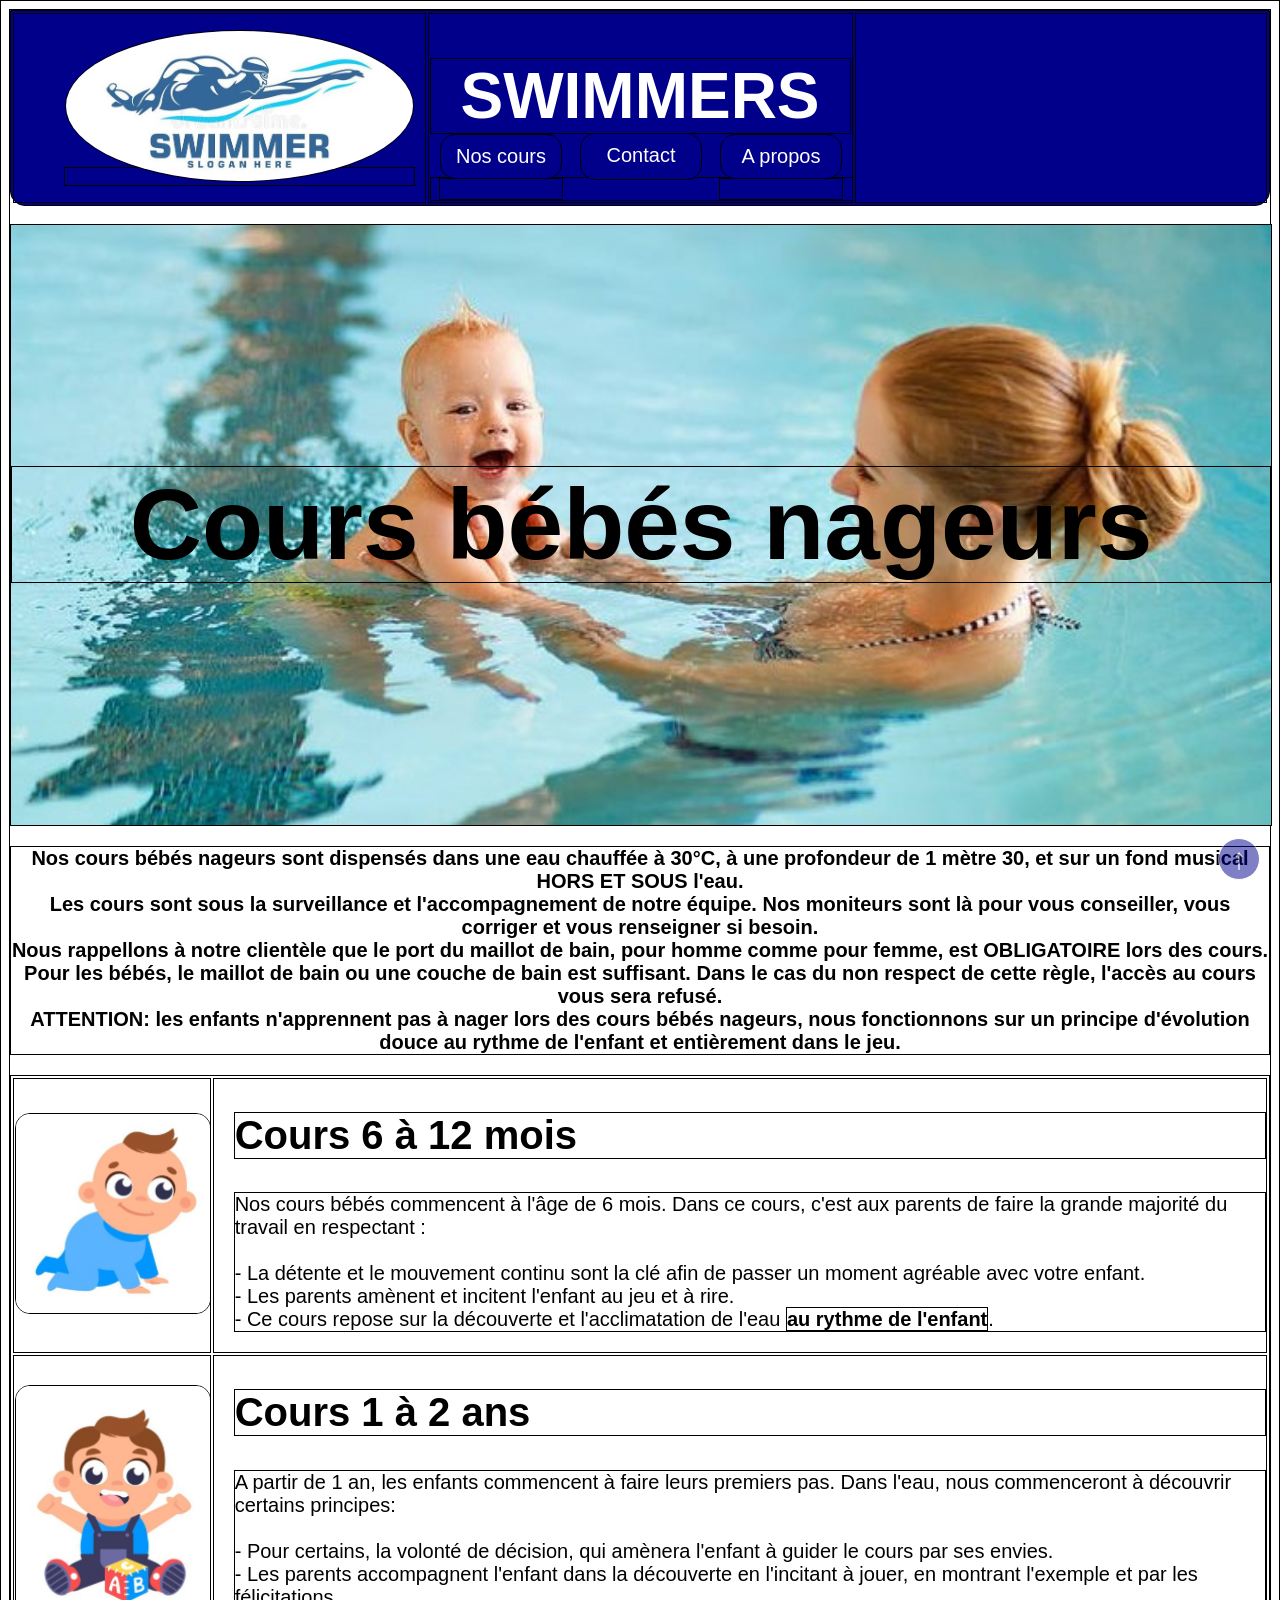
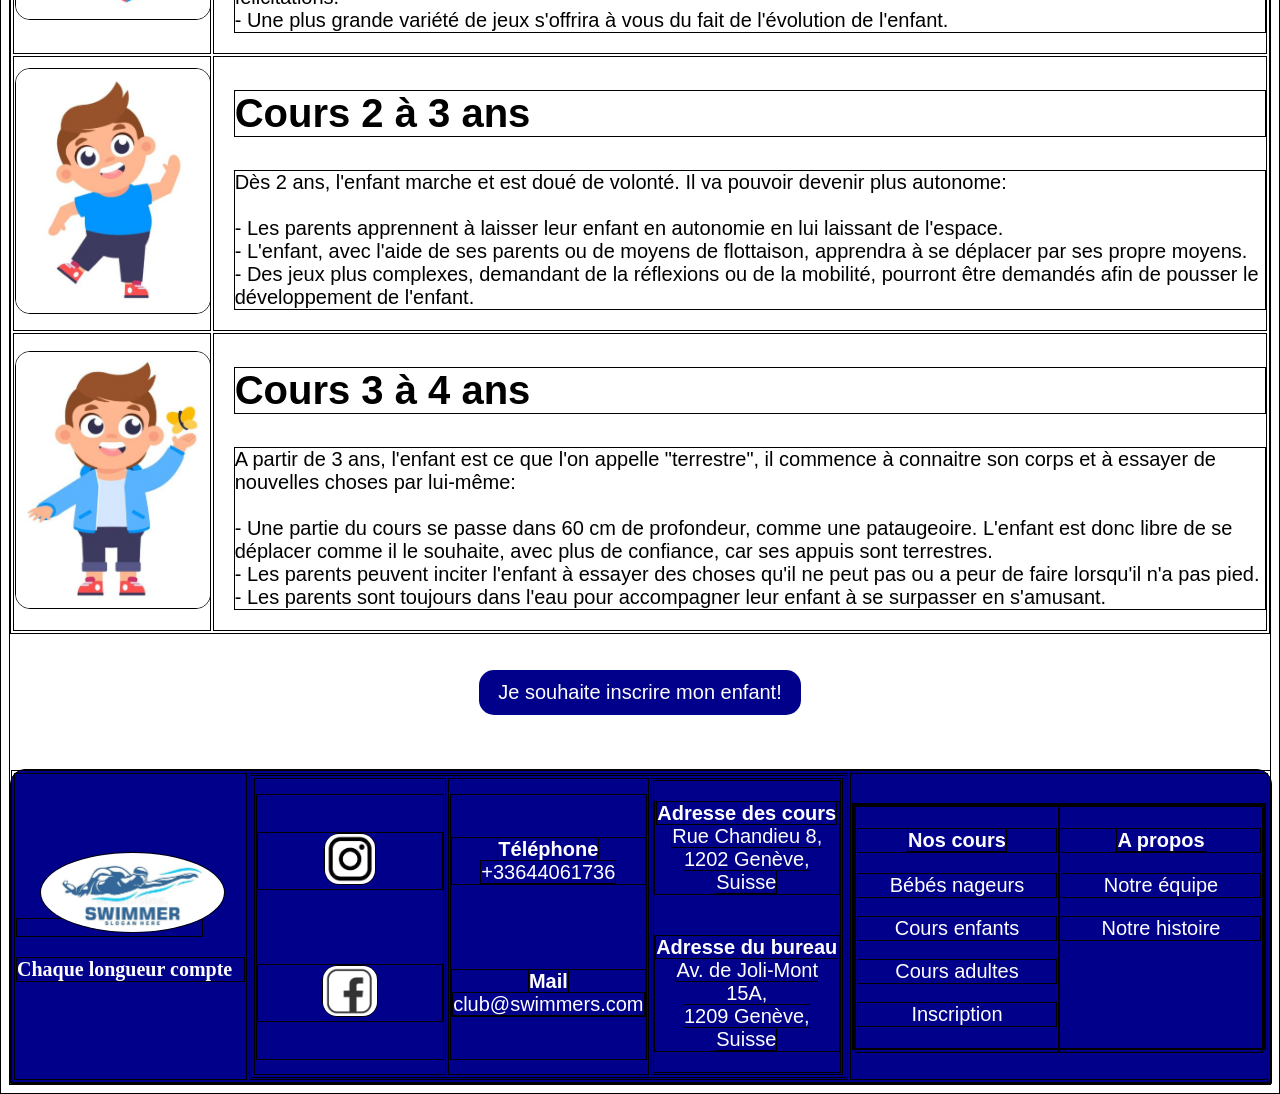
==== commit a67c05ec: "layout <=1200px terminé" ====
--- a/bebes_nageurs.html
+++ b/bebes_nageurs.html
@@ -5,7 +5,7 @@
     <meta name="viewport" content="width=device-width, initial-scale=1.0">
 
     <link rel="stylesheet" href="./ressources/stylesheet.css">
-    <link rel="stylesheet" href="./ressources/layout.css">
+    <link rel="stylesheet" href="./ressources/layout_1200px.css">
     <script src="./ressources/script.js" type="text/javascript" defer></script>
 
     <link rel="icon" href="./ressources/images/logo.jfif" />
--- a/ressources/stylesheet.css
+++ b/ressources/stylesheet.css
@@ -1,6 +1,6 @@
 /*------------------------------CSS POUR TAILLE ECRAN PC-----------------------------*/
 
-/* {
+* {
     border: 1px solid black;
 }*/
 
@@ -168,7 +168,7 @@
     opacity: 1;
 }
 
-/*bouton de retour à la page d'accueil*/
+/*------------------------------bouton de retour à la page d'accueil------------------------------*/
 .back_home {
     position: fixed;
     bottom: 20px;
@@ -695,11 +695,6 @@
 }
 
 /*Réutilisation des mêmes paramètres que pour le titre du cours sur l'image*/
-
-/*image de l'emploi du temps*/
-.emploi_du_temps {
-    width: 90%;
-}
 
 /*------------------------------formulaire d'inscription------------------------------*/
 
@@ -763,6 +758,11 @@
     transition:all 05s linear; 
 }
 
+/*image de l'emploi du temps*/
+.emploi_du_temps {
+    width: 90%;
+}
+
 select {
     width: 300px;
     height: 50px;
--- a/ressources/layout_1200px.css
+++ b/ressources/layout_1200px.css
@@ -0,0 +1,351 @@
+/*------------------------------CSS POUR TAILLE D'ECRAN EGALE OU INFERIEURE A 500px------------------------------*/
+@media only screen and (max-width: 1200px) {
+
+    /*------------------------------header------------------------------*/
+    /*logo */
+    .logo_container {
+        width: 0;
+    }
+
+    .logo {
+        display: none;
+    }
+
+    /*nom du club*/
+    .club_name_container {
+        display: flex;
+        flex-wrap: wrap;
+        justify-content: center;
+        width: 100%;
+        height: 50%;
+    }
+
+    .empty_column {
+        width: 0;
+    }
+
+    /*------------------------------footer------------------------------*/
+    .footer {
+        width: 100%;
+    }
+
+    .footer tr {
+        display: flex;
+        flex-direction: column;
+    }
+
+    /*colonne 1 => ligne 1 : logo et slogan*/
+    .footer_logo {
+        width: 100%;
+        display: flex;
+        justify-content: center;
+        align-items: center;
+        padding-top: 20px;
+    }
+
+        .footer_logo img {
+            height: 200px;
+            min-height: 100px;
+            width: auto;
+            margin-left: auto;
+            margin-right: auto;
+            left: 0;
+        }
+
+        .footer_logo h3 {
+            text-align: center;
+            font-size: 30px;
+        }
+
+    /*colonne 2 => ligne 2 : contact*/
+    .footer_contact {
+        width: 100%;
+    }
+
+        .contact {
+            width: 100%;
+        }
+
+        .contact_content {
+            flex-direction: row;
+            justify-content: space-around;
+        }
+
+        .contact_content a, .contact_content p {
+            width: 200px;
+        }
+
+    /*colonne 3 => ligne 3 : Menu de navigation*/
+    .footer_nav_menu {
+        width: 100%;
+    }
+
+        .footer_nav_menu table {
+            width: 100%;
+        }
+
+        .footer_nav_menu tr {
+            width: 100%;
+            flex-direction: row;
+        }
+
+        .footer_nav_menu p {
+            width: 100%;
+        }
+
+        .footer_nav_menu a {
+            width: 100%;
+        }
+
+        /*bouton d'accueil*/
+        .back_home {
+            display: block;
+        }
+    
+    
+    
+    
+    
+    
+    
+    
+    
+    /*------------------------------PAGE D'ACCUEIL------------------------------*/
+
+    /*------------------------------présentation des cours proposés: bébés, enfants, adultes------------------------------*/
+    .presentation_sections_container tr {
+        display: flex;
+        flex-direction: column;
+    }
+
+    .tableau_cours img {
+        width: 95%;
+        min-width: 300px;
+        height: auto;
+        margin-left: auto;
+        margin-right: auto;
+    }
+
+    /*------------------------------présentation de l'équipe------------------------------*/
+    .equipe {
+        flex-direction: column;
+    }
+
+    .coach_img {
+        width: 100%;
+        display: flex;
+    }
+
+    .coach_img img {
+        height: 300px;
+        min-height: 300px;
+        width: auto;
+        margin-left: auto;
+        margin-right: auto;
+    }
+
+    .coach_description {
+        width: 100%;
+    }
+    
+    
+
+
+    
+    
+    
+    
+    
+    /*------------------------------PAGE BEBES NAGEURS------------------------------*/
+    /*image et titre du cours*/
+    .titre_cours_bebes {
+        height: 300px;
+    }
+
+    .titre_cours {
+        font-size: 60px;
+    }
+
+    /*tableau des cours bébés nageurs*/
+    #tableau_bebes_nageurs {
+        width: 100%;
+    }
+
+    #tableau_bebes_nageurs tr {
+        width: 100%;
+        display: flex;
+        flex-direction: column;
+    }
+
+    .image_cours {
+        width: 100%;
+        display: flex;
+        justify-content: center;
+        align-items: center;
+    }
+
+    .image_cours img{
+        width: 200px;
+        height: auto;
+        display: block;
+        margin: 0 auto;
+    }
+
+    .description_cours {
+        width: 100%;
+        padding: 0;
+    }
+
+    .description_cours h2 {
+        text-align: center;
+    }
+
+    .description_cours p {
+        padding: 10px;
+        text-align: justify;
+    }
+
+
+
+
+
+
+
+
+
+    /*------------------------------PAGE COURS ENFANTS------------------------------*/
+    .titre_cours_enfants {
+        height: 300PX;
+    }
+
+    /*tableau avec l'image du niveau, le nom et la description du cours*/
+    .niveau_cours tr {
+        display: flex;
+        flex-direction: column;
+        padding-top: 20px;
+    }
+
+    .apprentissages {
+        background-size: 100% 150px;
+        height: 150px;
+    }
+
+    .apprentissages p {
+        margin-left: 6%;
+    }
+
+
+
+
+
+
+
+
+
+    /*------------------------------PAGE COURS ADULTES------------------------------*/
+    .titre_cours_adultes {
+        height: 300px;
+    }
+
+    /*images des cours remplacée par d'autres en format paysage*/
+    #image_plus_1000px {
+        display: none;
+    }
+    
+    #image_aquaphobie_content {
+        background-image: url(./images/adultes_aquaphobie_1000px.png);
+        background-size: cover;
+        width: 98%;
+        height: 360px;
+        border-radius: 15px;
+        display: flex;
+        margin-left: auto;
+        margin-right: auto;   
+    }
+
+    #image_crawl_content {
+        background-image: url(./images/adultes_apprentissage_1000px.png);
+        background-size: cover;
+        width: 98%;
+        height: 300px;
+        border-radius: 15px;
+        display: flex;
+        margin-left: auto;
+        margin-right: auto;
+    }
+
+    #image_butterfly_content {
+        background-image: url(./images/adultes_perfectionnement_1000px.png);
+        background-size: cover;
+        width: 98%;
+        height: 300px;
+        border-radius: 15px;
+        display: flex;
+        margin-left: auto;
+        margin-right: auto;
+    }
+
+
+
+
+
+
+
+
+
+    /*------------------------------PAGE INSCRIPTION------------------------------*/
+    .titre_inscription {
+        height: 300px;
+    }
+
+    /*formulaire d'inscription*/
+    .inscription_in tr {
+        display: flex;
+        flex-wrap: wrap;
+        justify-content: space-between;
+    }
+
+
+
+
+
+
+
+
+
+    /*------------------------------PAGE CONTACT------------------------------*/
+    .titre_contact {
+        height: 300px;
+    }
+
+    .titre_cours_contact {
+        font-size: 60px;
+    }
+
+
+
+
+
+
+
+
+
+    /*------------------------------PAGE NOTRE EQUIPE------------------------------*/
+    .inscription tr {
+        display: flex;
+        flex-direction: column;
+    }
+
+
+
+
+
+
+
+
+
+    /*------------------------------PAGE NOTRE HISTOIRE------------------------------*/
+    .image_de_fond_notre_histoire {
+        height: 300px;
+    }
+}
